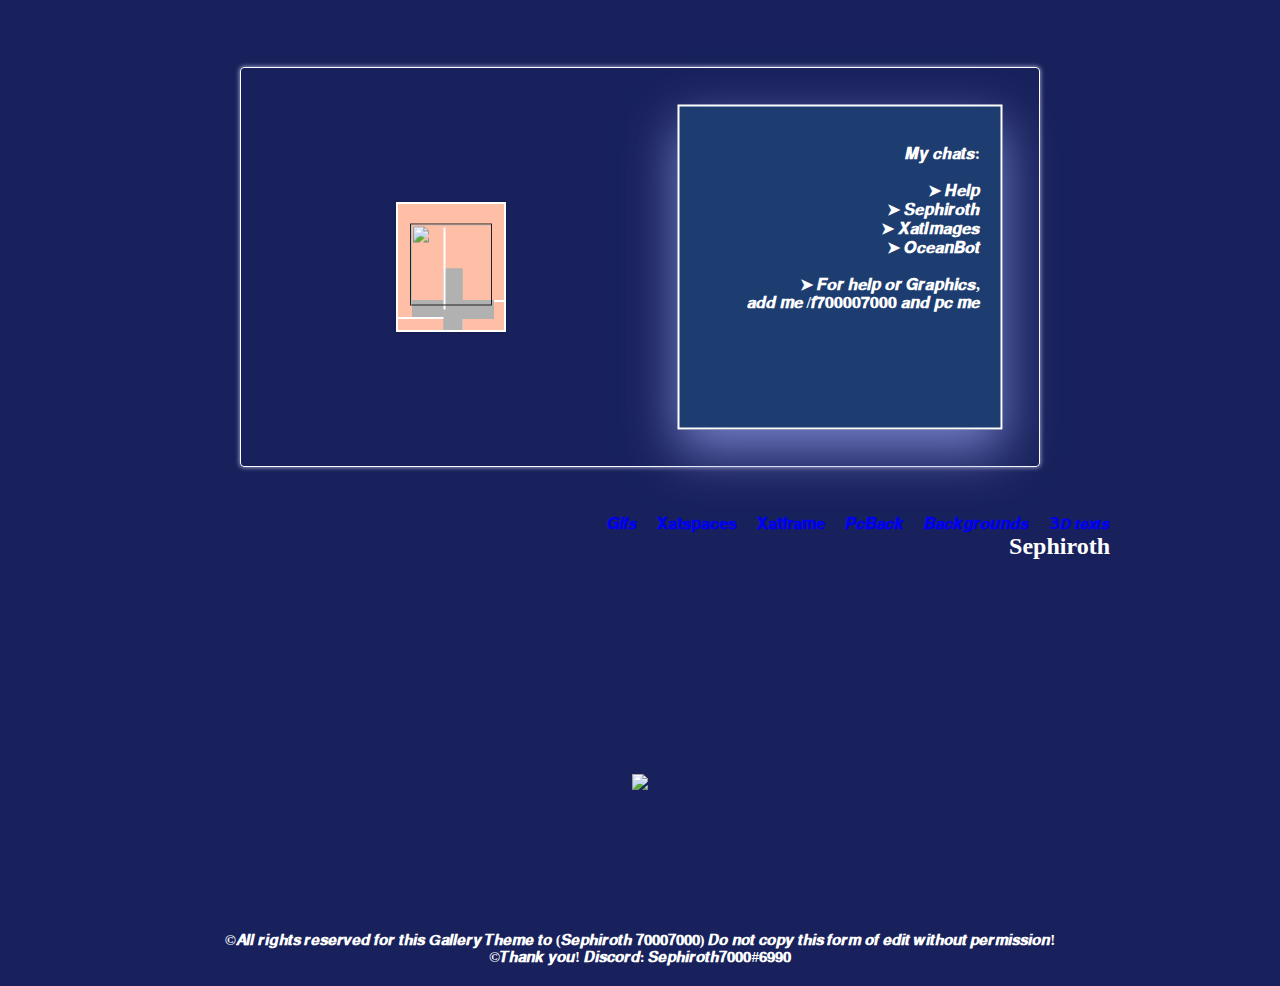
==== index.html @ 0dd86cd3 "Update index.html" ====
<!DOCTYPE html>
<html lang="en" >
<head>
  <meta charset="UTF-8">
  <title>Sephiroth's Gallery</title>

  <style>
		   


body {
	width: 100%;
	height: 100%;
	font: 35px;
	'Oswald',
	sans-serif;
	color: #fff;
	text-align: right;
	font-weight: bold;
	background-size: contain;

	background-color: #18215b;
	background-size: cover;

}

.rolldown-list {
  text-align: left;
  padding: 0;
  margin: 0;
}

.rolldown-list li {
  padding: 1em;
  margin-bottom: .125em;
  display: block;
  list-style: none;
  text-transform: uppercase;
}

.rolldown-list li {
  visibility: hidden;
  animation: rolldown .7s 1;
  transform-origin: 50% 0;
  animation-fill-mode: forwards;
}

.rolldown-list li:nth-child(2n) {
  background-color: #7BEDFA;
}

.rolldown-list li:nth-child(2n+1) {
  background-color: #7BEDFA;
}

#myList {
  position: absolute;
  width: 50%; 
  left: 50%;
  margin-left: -25%;
}

#btnReload {
  float: right;
  color: #333;
  background: #ccc;
  text-transform: uppercase;
  border: none;
  padding: .5em 1em;
}

#btnReload:hover {
  background: #ddd;
}

@keyframes rolldown {
  0% {
    visibility: visible;
    transform: rotateX(180deg) perspective(500px);
  }
  70% {
    visibility: visible;
    transform: rotateX(-20deg);
  }
  100% {
    visibility: visible;
    transform: rotateX(0deg);
  }
}

@import url('https://fonts.googleapis.com/css?family=Roboto');

* {
  box-sizing:border-box;
  margin: 0;
  padding: 0;
}


}

@keyframes jiggle {
  
  0% {
    transform:rotate(0deg) translateY(0px);
  }

  50% {
    transform:rotate(13deg) translateY(5px);
  }
  
  
}

span {
  display: inline-block;
}

h1 {
  display: inline-block;
  text-align: center;
  color: blue;
  letter-spacing: 2px;
  font-weight: bold;
  font-size: 40px;
  border:3px solid blue;
  border-right: none;
  border-left:none;
  transition:0.8s ease;
  &:hover {
    transform:scale(1.5) rotate(-5deg);
  }
  
  & span:nth-child(1) {
     animation:.3s ease-in-out 
      infinite forwards jiggle;
  }
  
  & span:nth-child(2) {
     animation:.3s 0.1s ease-in-out 
      infinite forwards jiggle;
  }
  
  & span:nth-child(3) {
     animation:.3s 0.2s ease-in-out 
      infinite forwards jiggle;
  }
  
  & span:nth-child(4) {
     animation:.3s 0.3s ease-in-out 
      infinite forwards jiggle;
  }
  
  & span:nth-child(5) {
     animation:.5s 0.4s ease-in-out 
      infinite forwards jiggle;
  }
  
  & span:nth-child(6) {
     animation:.3s 0.5s ease-in-out 
      infinite forwards jiggle;
  }
  
  & span:nth-child(7) {
     animation:.3s 0.6s ease-in-out 
      infinite forwards jiggle;
  }
  
  
}
.container {
  min-height: 300px;
  display:grid;
  justify-content:center;
  align-content:center;
  
}



*{
  margin:0;
  padding:0;
}

.container{  padding-top: 20px;
  padding-bottom: 20px;}


.background-img{
  
height: 400px;
  width: 800px;
  background-repeat: no-repeat;
  background-size: cover;
  margin: 5% auto;
  padding:20px;
  border: 1px solid #ffffff;
  border-radius: 4px;
  box-shadow: 0px 0px 5px #bec3e3;
  position: relative;
}

.content h2{ font-size:19px;}

.box{
  position: absolute;
  top: 50%;
  left: 25%;
  transform: translate(-50%, -50%);
  width: 325px;
  height: 325px;
  background: #1071dda6;
  box-sizing: border-box;
  overflow: hidden;
  box-shadow: 0 20px 50px rgb(119 130 202);
  border: 2px solid #ffffff;
  color: white;
  padding: 20px;
}

.box2{
  position: absolute;
  top: 50%;
  left: 75%;
  transform: translate(-50%, -50%);
  width: 325px;
  height: 325px;
  background: #204b7ca6;
  box-sizing: border-box;
  overflow: hidden;
  box-shadow: 0 20px 50px rgb(119 130 202);
  border: 2px solid #ffffff;
  color: white;
  padding: 20px;
}


.box .content2{
  position: absolute;
  top: 50%;
  left: 50%;
  transform: translate(-50%, -50%);
  
  background: #ffffffa6;
  box-sizing: border-box;
  overflow: hidden;
  box-shadow: 0 20px 50px rgb(23, 32, 90);
  border: 2px solid #2a3cad;
  color: white;
  padding: 20px;
}


.box:before{
  content: '';
  position:absolute;
  top:0;
  left:-100%;
  width:100%;
  height:100%;
  background: rgba(255,255,255,0.1);
  transition:0.5s;
  pointer-events: none;
}

.box:hover:before{
  left:-50%;
  transform: skewX(-5deg);
}


.box .content{
  position: absolute;
  top: 50%;
  left: 50%;
  transform: translate(-50%, -50%);
  
  background: #ffffffa6;
  box-sizing: border-box;
  overflow: hidden;
  box-shadow: 0 20px 50px rgb(23, 32, 90);
  border: 2px solid #2a3cad;
  color: white;
  padding: 20px;
}
}

.box span{
  position: absolute;
  top: 0;
  left: 0;
  width: 100%;
  height: 100%;
  display: block;
  box-sizing: border-box;
  
}

.box span:nth-child(1)
{
  transform:rotate(0deg);
}

.box span:nth-child(2)
{
  transform:rotate(90deg);
}

.box span:nth-child(3)
{
  transform:rotate(180deg);
}

.box span:nth-child(4)
{
  transform:rotate(270deg);
}

.box span:before
{
  content: '';
  position: absolute;
  width:100%;
  height: 2px;
  background: #ffffff;
  animation: animate 4s linear infinite;
}

@keyframes animate {
  0% {
  transform:scaleX(0);
  transform-origin: left;
  }
  50%
  {
    transform:scaleX(1);
  transform-origin: left;
  }
  50.1%
  {
    transform:scaleX(1);
  transform-origin: right;
    
  }
  
  100%
  {
    transform:scaleX(0);
  transform-origin: right;
    
  }
  
  
} 



{background:#252525;overflow-x:hidden}*{margin:0;padding:0;box-sizing:border-box}:root{--font-1:Oswald,sans-serif;--font-2:Arimo,sans-serif}:before,:after{content:'';position:absolute}a{display:inline-block;text-decoration:none}span{display:inline-block}#main,.app{position:relative;width:100%;height:auto;font-size:16px;font-family:var(--font-1);color:#FFF;overflow-x:hidden}.app{border-top:solid 30px #252525}.container{width:940px;height:auto;margin:0 auto;position:relative}.header{height:270px;position:relative}.banner{position:absolute;width:100%;height:270px;overflow:hidden;display:flex;align-items:center;justify-content:center}.banner img{width:100%}.btn{position:absolute;width:120px;height:32px;right:30px;top:30px;background:rgba(255,255,255,.3);border-radius:2px;display:flex;flex-direction:column;z-index:100;overflow:hidden}.btn a{width:120px;height:32px;line-height:32px;text-align:center;color:#FFF;text-transform:uppercase;font-family:var(--font-2);font-size:.8rem;transition:all .3s linear}.content{width:940px;height:auto;margin:0 auto;position:relative;display:flex;flex-wrap:wrap;justify-content:space-around;padding-top:30px}.header h1{text-align:center;margin-top:80px;display:inline-block;width:100%;text-shadow:5px 5px 4px rgba(0,0,0,.5)}.txt{width:140px;height:36px;background:#212121;border-radius:3px;text-align:center;line-height:36px;color:D9D9D9;margin-left:calc(50% - 70px)}.bottom{width:100%;height:90px;position:absolute;bottom:0;background:rgba(255,255,255,.3)}.bottom .container{display:flex;}.user{width:110px;height:110px;border-radius:50%;overflow:hidden;box-shadow:0 0 0 5px #d6a41a;position:absolute;left:5px;top:-40px}.user img{width:100%}.navigator{width:800px;height:90px;display:flex;justify-content:space-between;margin-left:140px;padding-top:10px}.btn-nav{position:relative;height:60px;color:#FFF}.btn-nav:after{width:100%;height:2px;background:#d6a41a;left:0;bottom:0}.btn-nav span{font-size:.9rem}.btn-nav p{font-size:.8rem;color:#D9D9D9}.box{width:110px;height:130px;background:#ff4500;box-shadow:0 0 2px 1px rgba(0,0,0,.1);padding:14px;margin-bottom:20px;position:relative}.box img{width:82px;height:82px;border:solid 1px #212121;margin:0}.box span{width:82px;height:19px;background:#212121;text-align:center;line-height:19px;text-transform:uppercase;font-size:.7rem;position:absolute;top:96px;left:14px}.footer{width:100%;height:30px;background:#212121;line-height:40px;height:40px;text-align:center;font-size:.7rem;margin-top:40px}.video{width:265px;height:185px;background:#111;position:absolute;bottom:50px;right:10px;box-shadow:-5px 5px rgba(0,0,0,.1);transition:all .5s ease-out;transform:translateX(300px)}.video span{width:100%;height:35px;line-height:35px;text-align:center;font-size:.75rem;color:#d6a41a;background:#212121}.videoBox{width:265px;height:150px;background:#222}#-sp_1:target .btn a:nth-child(1){margin-top:-32px}#-sp_1:target .video{transform:translateX(0);  

}
@import url('https://fonts.googleapis.com/css2?family=Poppins:wght@300;500;700&display=swap');
* {box-sizing: border-box;}

nav,.navbar{height:100%;width:100%;float:left;padding:20px;background:#f5ec9a;color:lightyellow;font-family:'Poppins',sans-serif;}
.navbar .nav-container{width:100%;max-width: 1170px;margin: 0 auto;}
.navbar .nav-header{float:left;padding:10px 0}
.navbar .logo{width:100%;max-width:140px}
.navbar .logo a{font-weight:700;text-decoration:none;color:blue;font-size:30px}
.navbar .logo img{max-width:100%}
.navbar .nav-links{margin:0;float:right}
.navbar .nav-links .nav-item{position:relative;list-style:none;float:left}
.navbar .nav-links .nav-item .nav-link{padding:10px 15px;text-transform:uppercase;display:block;text-decoration:none;color: blue;}
.navbar .menu-show,.menu-hide{transition:.4s;font-size:30px;cursor:pointer;display:none}
.navbar .menu-show{margin:0;float:right}
.navbar .nav-link:hover,.menu-show:hover,.menu-hide:hover{color:gray}
.navbar #menu-toggle{position:absolute;visibility:hidden;z-index:-1}
@media (min-width: 768px){
    .navbar .has-dropdown ul  {position: absolute;left: inherit;top: 100%;width: 270px;padding: 0;border: unset;z-index: 100;opacity: 0;visibility: hidden;background-color: #fff;-moz-transform: translateY(30px);-webkit-transform: translateY(30px);-ms-transform: translateY(30px);-o-transform: translateY(30px);transform: translateY(30px);-webkit-box-shadow: 2px 2px 5px 1px rgba(0,0,0,.05), -2px 0 5px 1px rgba(0,0,0,.05);-ms-box-shadow: 2px 2px 5px 1px rgba(0,0,0,.05),-2px 0 5px 1px rgba(0,0,0,.05);-o-box-shadow: 2px 2px 5px 1px rgba(0,0,0,.05),-2px 0 5px 1px rgba(0,0,0,.05);-moz-box-shadow: 2px 2px 5px 1px rgba(0,0,0,.05),-2px 0 5px 1px rgba(0,0,0,.05);box-shadow: 2px 2px 5px 1px rgba(0,0,0,.05), -2px 0 5px 1px rgba(0,0,0,.05);-webkit-transform-origin: top;-ms-transform-origin: top;transform-origin: top;-webkit-transition: all 500ms ease;-moz-transition: all 500ms ease;-ms-transition: all 500ms ease;-o-transition: all 500ms ease;transition: all 500ms ease;}
    .navbar .has-dropdown:hover ul {visibility:visible;opacity:1;-moz-transform:translateY(0);-webkit-transform:translateY(0);-ms-transform:translateY(0);-o-transform:translateY(0);transform:translateY(0);transition:all 500ms ease;-moz-transition:all 500ms ease;-webkit-transition:all 500ms ease;-ms-transition:all 500ms ease;-o-transition:all 500ms ease;display:block!important}
    .navbar .has-dropdown ul li {width: 100%;position: relative;display: block;line-height: 24px;font-weight: 500;font-size: 15px;text-transform: capitalize;color: #222;border-bottom: 1px solid rgba(34,34,34,.1);text-align: left;transition: all 500ms ease;-moz-transition: all 500ms ease;-webkit-transition: all 500ms ease;-ms-transition: all 500ms ease;-o-transition: all 500ms ease;}
    .navbar .has-dropdown ul li a {position: relative;display: block;padding: 15px 30px!important;line-height: 24px;font-weight: 500;font-size: 13px;text-transform: capitalize;color: #6e0009!important;border-bottom: 1px solid rgba(34,34,34,.1);text-align: left;transition: all 500ms ease;-moz-transition: all 500ms ease;-webkit-transition: all 500ms ease;-ms-transition: all 500ms ease;-o-transition: all 500ms ease;}
    .navbar .has-dropdown ul li a:hover{background:#61afef;color: #fff!important;}
}
@media (max-width:767px) {
    .navbar .menu-show,.menu-hide{display:block;}
    .navbar .nav-links{position:fixed;width:100%;height:100vh;top: 0;left:-100%;padding:50px 0;transition:1s;background:#61afef}
    .navbar .nav-links .nav-item{width:100%}
    .navbar .nav-links .nav-item .nav-link{padding:15px;text-align: center;}
    .navbar .menu-hide{position:absolute;top:15px;right:20px}
    .navbar #menu-toggle:checked ~ .nav .nav-links{left:0}
    .navbar .has-dropdown ul{display:none}
    .navbar .dropdown-menu{margin:0;padding:0;border:1px solid #0000001c;flex-direction: column;}
    .navbar .dropdown-menu li:not(:last-child){border-bottom: 1px solid #0000001c;}
    .navbar .nav-links .has-dropdown .dropdown-menu .nav-link{font-size: 13px}
}   



 @import url('https://fonts.googleapis.com/css2?family=Raleway:wght@400;700&display=swap');
*{
    margin: 0;
    padding: 0;
    box-sizing: border-box;
}
.container-fluid{
     font-weight: bold;
    font-size: 40px;
      display: flex;
    justify-content: center;
    align-items: center;
    height: 100vh;

    font-family: 'Raleway', sans-serif;
    font-weight: bold;
    z-index: 1300;



	
a{
    position: relative;
    display: inline-block;
    padding: 25px 30px;
    margin: 40px 0;
    color: white;
    font-size: 25px;
    text-decoration: none;
    text-transform: uppercase;
    transition: 0.5s;
    letter-spacing: 4px;
    overflow: hidden;
    margin-right: 50px;
   
}
a:hover{
    background: #98d9f5;
    color: blue;
    box-shadow: 0 0 5px #98d9f5,
                0 0 25px #98d9f5,
                0 0 50px #98d9f5,
                0 0 200px #98d9f5;
     -webkit-box-reflect:below 1px linear-gradient(transparent, #ffffff);

}

a span{
    position: absolute;
    display: block;
}
a span:nth-child(1){
    top: 0;
    left: 0;
    width: 100%;
    height: 2px;
    background: linear-gradient(90deg,transparent,#ffffff);
    animation: animate1 1s linear infinite;
}
@keyframes animate1{
    0%{
        left: -100%;
    }
    50%,100%{
        left: 100%;
    }
}
a span:nth-child(2){
    top: -100%;
    right: 0;
    width: 2px;
    height: 100%;
    background: linear-gradient(180deg,transparent,#ffffff);
    animation: animate2 1s linear infinite;
    animation-delay: 0.25s;
}
@keyframes animate2{
    0%{
        top: -100%;
    }
    50%,100%{
        top: 100%;
    }
}
a span:nth-child(3){
    bottom: 0;
    right: 0;
    width: 100%;
    height: 2px;
    background: linear-gradient(270deg,transparent,#ffffff);
    animation: animate3 1s linear infinite;
    animation-delay: 0.50s;
}
@keyframes animate3{
    0%{
        right: -100%;
    }
    50%,100%{
        right: 100%;
    }
}


a span:nth-child(4){
    bottom: -100%;
    left: 0;
    width: 2px;
    height: 100%;
    background: linear-gradient(360deg,transparent,#ffff);
    animation: animate4 1s linear infinite;
    animation-delay: 0.75s;
}
@keyframes animate4{
    0%{
        bottom: -100%;
    }
    50%,100%{
        bottom: 100%;
    }
}

	
{background:#252525;overflow-x:hidden}*{margin:0;padding:0;box-sizing:border-box}:root{--font-1:Oswald,sans-serif;--font-2:Arimo,sans-serif}:before,:after{content:'';position:absolute}a{display:inline-block;text-decoration:none}span{display:inline-block}#main,.app{position:relative;width:100%;height:auto;font-size:16px;font-family:var(--font-1);color:#FFF;overflow-x:hidden}.app{border-top:solid 30px #252525}.container{width:940px;height:auto;margin:0 auto;position:relative}.header{height:270px;position:relative}.banner{position:absolute;width:100%;height:270px;overflow:hidden;display:flex;align-items:center;justify-content:center}.banner img{width:100%}.btn{position:absolute;width:120px;height:32px;right:30px;top:30px;background:rgba(255,255,255,.3);border-radius:2px;display:flex;flex-direction:column;z-index:100;overflow:hidden}.btn a{width:120px;height:32px;line-height:32px;text-align:center;color:#FFF;text-transform:uppercase;font-family:var(--font-2);font-size:.8rem;transition:all .3s linear}.content{width:940px;height:auto;margin:0 auto;position:relative;display:flex;flex-wrap:wrap;justify-content:space-around;padding-top:30px}.header h1{text-align:center;margin-top:80px;display:inline-block;width:100%;text-shadow:5px 5px 4px rgba(0,0,0,.5)}.txt{width:140px;height:36px;background:#212121;border-radius:3px;text-align:center;line-height:36px;color:D9D9D9;margin-left:calc(50% - 70px)}.bottom{width:100%;height:90px;position:absolute;bottom:0;background:rgba(255,255,255,.3)}.bottom .container{display:flex;}.user{width:110px;height:110px;border-radius:50%;overflow:hidden;box-shadow:0 0 0 5px #d6a41a;position:absolute;left:5px;top:-40px}.user img{width:100%}.navigator{width:800px;height:90px;display:flex;justify-content:space-between;margin-left:140px;padding-top:10px}.btn-nav{position:relative;height:60px;color:#FFF}.btn-nav:after{width:100%;height:2px;background:#d6a41a;left:0;bottom:0}.btn-nav span{font-size:.9rem}.btn-nav p{font-size:.8rem;color:#D9D9D9}.box{width:110px;height:130px;background:#ff4500;box-shadow:0 0 2px 1px rgba(0,0,0,.1);padding:14px;margin-bottom:20px;position:relative}.box img{width:82px;height:82px;border:solid 1px #212121;margin:0}.box span{width:82px;height:19px;background:#212121;text-align:center;line-height:19px;text-transform:uppercase;font-size:.7rem;position:absolute;top:96px;left:14px}.footer{width:100%;height:30px;background:#212121;line-height:40px;height:40px;text-align:center;font-size:.7rem;margin-top:40px}.video{width:265px;height:185px;background:#111;position:absolute;bottom:50px;right:10px;box-shadow:-5px 5px rgba(0,0,0,.1);transition:all .5s ease-out;transform:translateX(300px)}.video span{width:100%;height:35px;line-height:35px;text-align:center;font-size:.75rem;color:#d6a41a;background:#212121}.videoBox{width:265px;height:150px;background:#222}#-sp_1:target .btn a:nth-child(1){margin-top:-32px}#-sp_1:target .video{transform:translateX(0);  

.circle {
      width: 100%;
      border-radius: 50%;
      text-align: center;
      font-size: 12px;
      padding: 50% 0;
      line-height: 0;
      position: relative;
      background: #38a9e4;
      color: white;
      font-family: Helvetica, Arial Black, sans;
    }
}
@import url('https://fonts.googleapis.com/css2?family=Poppins:wght@300;500;700&display=swap');
* {box-sizing: border-box;}
body {margin:0;}
nav,.navbar{height:100%;width:100%;float:left;padding:20px;background:#62c8fc;color:blue;font-family:'Poppins',sans-serif;}
.navbar .nav-container{width:100%;max-width: 1170px;margin: 0 auto;}
.navbar .nav-header{float:left;padding:10px 0}
.navbar .logo{width:100%;max-width:140px}
.navbar .logo a{font-weight:700;text-decoration:none;color:#fff;font-size:19px}
.navbar .logo img{max-width:100%}
.navbar .nav-links{margin:0;float:right}
.navbar .nav-links .nav-item{position:relative;list-style:none;float:left}
.navbar .nav-links .nav-item .nav-link{padding:10px 15px;text-transform:uppercase;display:block;text-decoration:none;color: #fff;}
.navbar .menu-show,.menu-hide{transition:.4s;font-size:30px;cursor:pointer;display:none}
.navbar .menu-show{margin:0;float:right}
.navbar .nav-link:hover,.menu-show:hover,.menu-hide:hover{color:gray}
.navbar #menu-toggle{position:absolute;visibility:hidden;z-index:-1}
@media (min-width: 768px){
    .navbar .has-dropdown ul  {position: absolute;left: inherit;top: 100%;width: 270px;padding: 0;border: unset;z-index: 100;opacity: 0;visibility: hidden;background-color: #fff;-moz-transform: translateY(30px);-webkit-transform: translateY(30px);-ms-transform: translateY(30px);-o-transform: translateY(30px);transform: translateY(30px);-webkit-box-shadow: 2px 2px 5px 1px rgba(0,0,0,.05), -2px 0 5px 1px rgba(0,0,0,.05);-ms-box-shadow: 2px 2px 5px 1px rgba(0,0,0,.05),-2px 0 5px 1px rgba(0,0,0,.05);-o-box-shadow: 2px 2px 5px 1px rgba(0,0,0,.05),-2px 0 5px 1px rgba(0,0,0,.05);-moz-box-shadow: 2px 2px 5px 1px rgba(0,0,0,.05),-2px 0 5px 1px rgba(0,0,0,.05);box-shadow: 2px 2px 5px 1px rgba(0,0,0,.05), -2px 0 5px 1px rgba(0,0,0,.05);-webkit-transform-origin: top;-ms-transform-origin: top;transform-origin: top;-webkit-transition: all 500ms ease;-moz-transition: all 500ms ease;-ms-transition: all 500ms ease;-o-transition: all 500ms ease;transition: all 500ms ease;}
    .navbar .has-dropdown:hover ul {visibility:visible;opacity:1;-moz-transform:translateY(0);-webkit-transform:translateY(0);-ms-transform:translateY(0);-o-transform:translateY(0);transform:translateY(0);transition:all 500ms ease;-moz-transition:all 500ms ease;-webkit-transition:all 500ms ease;-ms-transition:all 500ms ease;-o-transition:all 500ms ease;display:block!important}
    .navbar .has-dropdown ul li {width: 100%;position: relative;display: block;line-height: 24px;font-weight: 500;font-size: 15px;text-transform: capitalize;color: #222;border-bottom: 1px solid rgba(34,34,34,.1);text-align: left;transition: all 500ms ease;-moz-transition: all 500ms ease;-webkit-transition: all 500ms ease;-ms-transition: all 500ms ease;-o-transition: all 500ms ease;}
    .navbar .has-dropdown ul li a {position: relative;display: block;padding: 15px 30px!important;line-height: 24px;font-weight: 500;font-size: 13px;text-transform: capitalize;color: #6e0009!important;border-bottom: 1px solid rgba(34,34,34,.1);text-align: left;transition: all 500ms ease;-moz-transition: all 500ms ease;-webkit-transition: all 500ms ease;-ms-transition: all 500ms ease;-o-transition: all 500ms ease;}
    .navbar .has-dropdown ul li a:hover{background:#61afef;color: #fff!important;}
}
@media (max-width:767px) {
    .navbar .menu-show,.menu-hide{display:block;}
    .navbar .nav-links{position:fixed;width:100%;height:100vh;top: 0;left:-100%;padding:50px 0;transition:1s;background:#61afef}
    .navbar .nav-links .nav-item{width:100%}
    .navbar .nav-links .nav-item .nav-link{padding:15px;text-align: center;}
    .navbar .menu-hide{position:absolute;top:15px;right:20px}
    .navbar #menu-toggle:checked ~ .nav .nav-links{left:0}
    .navbar .has-dropdown ul{display:none}
    .navbar .dropdown-menu{margin:0;padding:0;border:1px solid #0000001c;flex-direction: column;}
    .navbar .dropdown-menu li:not(:last-child){border-bottom: 1px solid #0000001c;}
    .navbar .nav-links .has-dropdown .dropdown-menu .nav-link{font-size: 13px}
}   



	
	@import url(https://fonts.googleapis.com/css?family=Mr+Dafoe);
@import url(https://fonts.googleapis.com/css?family=Titillium+Web:900);
@import url(https://fonts.googleapis.com/css?family=Righteous);
@import url(https://fonts.googleapis.com/css?family=Candal);

@import url(https://fonts.googleapis.com/css?family=Permanent+Marker);

@import url(https://fonts.googleapis.com/css?family=Monoton);


body { 
  background: #1071dda6;
  background-size: cover;
  background-repeat: no-repeat; 
  color: #fff; 
  position: relative;
  margin:0 auto;
}

.chrome {
  position: relative;
  text-align: center; 
  background-image: -webkit-linear-gradient(#378DBC 0%, #B6E8F1 46%, #ffffff 50%, #32120E 54%, #FFC488 58%, #582C11 90%, #EC9B4E 100%);
  -webkit-background-clip: text;
  -webkit-text-fill-color: transparent;
  -webkit-text-stroke: 4px #f5f5f5;
  font-size: 130px;
  font-family: 'Titillium Web', sans-serif;
  font-style: italic;
  margin: 0;
  line-height: 1;
}



.chrome:before {
  content: 'Sephiroth';
  position: absolute;
 center: 0;
  top: 0;
  z-index: 10;
  background-image: -webkit-linear-gradient(-40deg, transparent 0%, transparent 40%, #fff 50%, transparent 60%, transparent 100%);
  background-position:-680px 0;
  -webkit-background-clip: text;
  -webkit-text-stroke: 0;
  padding-right: 300px;
  -webkit-animation-name: chrome_effect;
  -webkit-animation-duration: 6s;
  -webkit-animation-delay: 2s;
  -webkit-animation-timing-function: linear;
  -webkit-animation-iteration-count: infinite;
}

.dreams {
  position: absolute;
  margin: 0px;
  font-family: 'Mr Dafoe', cursive;
  font-size: 160px;
  color: #F975F7 ;
  transform:rotate(-15deg);
  -ms-transform:rotate(-15deg); /* IE 9 */
  -webkit-transform:rotate(-15deg); /* Safari and Chrome */
  margin-left: 400px;
  margin-top: -120px;
  -webkit-text-stroke: 1px #f008b7;
  -webkit-filter: drop-shadow(2px 2px 20px #f008b7);
  z-index: 20;
}

.windows .dreams {
  -webkit-text-stroke: 4px #f008b7;
}

.vectro {
  position: relative;
  -webkit-text-fill-color: transparent;
  -webkit-text-stroke: 0.1px #f1f1f1;
  font-family: 'Righteous', cursive;
  font-size: 160px;
  margin: 150px 0 50px 0;
}

.vectro:after {
  content: '';
  position: absolute;
  left: 0;
  top: 0;
  width: 100%;
  height: 100%;
  /*-webkit-animation:vectro_effect 0.067s infinite;*/
  background: repeating-linear-gradient(0deg, rgba(255,255,255,0.05) 0px, rgba(255,255,255,0.05) 1px, rgba(255,255,255,0) 1px, rgba(255,255,255,0) 2px);
}



.windows .vectro {
  -webkit-text-stroke: 4px #f1f1f1;
}

.vectro-body {
  -webkit-background-clip: text;
  background-image: -webkit-linear-gradient(#C3BFB4 0%, #FDFCFA 50%, #E8E7E5 51%, #757172 52%, #E8E9DB 100%);
  -webkit-filter: drop-shadow(2px 2px 15px #3F59F4);
}

.vectro-red {
  color: #F10C20;
  -webkit-text-fill-color: #F10C20;
  -webkit-text-stroke: 0;
  -webkit-filter: drop-shadow(2px 2px 15px #F10C20);
  font-style: italic;
  padding-right: 20px;
}

.windows .vectro-red {
  padding-right: 30px;
}

.vectro-green {
  color: #e8fa20;
  -webkit-text-fill-color: #ffed29;
  -webkit-filter: drop-shadow(2px 2px 15px #ffed29);
  -webkit-text-stroke: 0;
  font-style: italic;
  padding-right: 20px;
  margin-left: -20px;
}

.windows .vectro-green {
  padding-right: 30px;
  margin-left: -30px;
}

.vectro-blue {
  color: #3F59F4;
  -webkit-text-fill-color: #3F59F4;
  -webkit-filter: drop-shadow(2px 2px 15px #3F59F4);
  -webkit-text-stroke: 0;
  font-style: italic;
  padding-right: 20px;
  margin-left: -20px;
}

.windows .vectro-blue {
  padding-right: 30px;
  margin-left: -30px;
}

.street-machine {
  position: relative;
}

.street {
  position: relative;
  font-family: 'Candal', sans-serif;
  font-size: 180px;
  font-style: italic;
  -webkit-text-stroke: 0.1px #ed2121;
  color: #fff;
  text-shadow: -10px 10px 0px #ed2121;
  margin: 0;
}

.windows .street {
  -webkit-text-stroke: 4px #ed2121;
}

.street:before {
  content: '';
  position: absolute;
  height: 4px;
  width: 665px;
  top: 83px;
  left: 48px;
  background: #ed2121;
  box-shadow: -8px 13px #ed2121;
}

.windows .street:before {
  left: 55px;
  width: 659px;
}

.street:after {
  content: '';
  position: absolute;
  height: 4px;
  width: 639px;
  top: 109px;
  left: 36px;
  background: #ed2121;
  box-shadow: -4px 13px #ed2121;
}

.machine {
  position: absolute;
  left: 50px;
  top: 350px;
  font-family: 'Mr Dafoe', cursive;
  font-size: 130px;
  transform:rotate(-15deg);
  -ms-transform:rotate(-15deg); /* IE 9 */
  -webkit-transform:rotate(-15deg); /* Safari and Chrome */
  color: #ed2121;
  margin: 0;
  margin-top: -160px;
  padding-left: 430px;
  text-shadow: 1px 2px 0px #F9D2D2;
}

.windows .machine {
  margin-top: -200px;
}

.victory {
  position: relative;
  font-family: 'Permanent Marker', cursive;
  font-variant:small-caps;
  font-size: 180px;
  -webkit-transform: skew(-15deg,-15deg);
  padding-left: 80px;
  background-image: -webkit-linear-gradient(#FF0FF8 0%,  #F9F9F7 100%);
  -webkit-background-clip: text;
  -webkit-text-fill-color: transparent;
  margin: 0;
  -webkit-filter: drop-shadow(2px 2px 20px #f008b7);
}

.victory:before {
  content: '-';
  position: absolute;
  bottom: -98px;
  left: 254px;
  background-image: -webkit-linear-gradient(#F3C8F3 0%, #F3C8F3 100%);
  -webkit-background-clip: text;
  text-shadow: 70px -7px #F3C8F3;
}

.victory:after {
  content: '-';
  position: absolute;
  bottom: -85px;
  left: 395px;
  background-image: -webkit-linear-gradient(#F3C8F3 0%, #F3C8F3 100%);
  -webkit-background-clip: text;
  text-shadow: 70px -5px #F3C8F3;
}

.victory-v {
  position: relative;
  background-image: -webkit-linear-gradient(#FF0FF8 0%,  #F9F9F7 100%);
  -webkit-background-clip: text;
  padding-right: 18px;
  margin-right: -18px;
}

.victory-v:before {
  content: '-';
  position: absolute;
  top: -71px;
  left: -71px;
  background-image: -webkit-linear-gradient(#FF0FF8 0%,  #FC96FC 100%);
  -webkit-background-clip: text;
}

.victory-v:after {
  content: '-';
  position: absolute;
  top: -72px;
  left: 103px;
  background-image: -webkit-linear-gradient(#FF0FF8 0%,  #FC96FC 100%);
  -webkit-background-clip: text;
}

.future-cop {
  position: relative;
  margin-top: 500px;
}

.future {
  position: absolute;
  left: 0;
  top: -310px;
  font-family: 'Mr Dafoe', cursive;
  font-size: 200px;
  margin-top: 160px;
  margin-bottom: 0;
  color: #EB219B;
  -webkit-text-fill-color: rgba(253, 90, 250, 1);
  text-shadow: -2px -2px 0 #FFBAF2;
  -webkit-filter: drop-shadow(3px 3px 1px #441F62);
  -webkit-transform: skew(-5deg,-5deg);
  font-weight: normal;
  z-index: 2;
  margin-left: 60px;
  padding-left: 50px;
  padding-right: 70px;
}

.cop {
  position: relative;
  font-family: 'Monoton', cursive;
  font-size: 200px;
  line-height: 1;
  margin: 0;
  margin-top: -95px; 
  padding-left: 80px;
  /* font-weight: normal; */
  background-image: -webkit-linear-gradient(#022486 0%, #0AD0FD 30%, #BDFCFC 40%, #D8FFFF 44%, #00081C 44%, #00081C 50%, #074A67 52%, #1CD8FE 60%, #7FEDFE 62%, #96F5FC 70%, #0FD8FA 73%, #0BD2FD 88%, #AFFDFF 100%); 
  -webkit-background-clip: text;
  -webkit-text-fill-color: transparent;
  -webkit-text-stroke: 1px #fff;
}

.mac .cop {
  font-weight: 400;
}

.cop:before {
  position: absolute;
  content: '';
  left: 51px;
  top: 74px;
  width: 80px;
  height: 3px;
  background-image: -webkit-radial-gradient(#fff 0%, transparent 85%);
  z-index: 4;
  -webkit-animation-name: cop_before_effect;
  -webkit-animation-duration: 5s;
  -webkit-animation-delay: 2s;
  -webkit-animation-timing-function: linear;
  -webkit-animation-iteration-count: infinite;
}

.cop:after {
  position: absolute;
  content: '';
  left: 90px;
  top: 32px;
  width: 3px;
  height: 80px;
  background-image: -webkit-radial-gradient(#fff 0%, transparent 85%);
  z-index: 4;
  -webkit-animation-name: cop_after_effect;
  -webkit-animation-duration: 5s;
  -webkit-animation-delay: 2s;
  -webkit-animation-timing-function: linear;
  -webkit-animation-iteration-count: infinite;
}

@-webkit-keyframes chrome_effect {
  0% {background-position:-680px 0;}
  10% {background-position:420px 0;}
  100% {background-position:420px 0;}
}

@-webkit-keyframes cop_before_effect {
  0% {
    left: 51px;
    top: 74px;
    opacity: 0;}
  
  15% {
    left: 51px;
    top: 74px;
    opacity: 1;}
  
  30% {
    left: 51px;
    top: 74px;
    opacity: 0;}
  
  35% {
    left: 370px;
    top: 45px;
    opacity: 0;}
   
  50% {
    left: 370px;
    top: 45px;
    opacity: 1;}
  
  65% {
    left: 370px;
    top: 45px;
    opacity: 0;}
  
  70% {
    left: 564px;
    top: 74px;
    opacity: 0;}
   
  85% {
    left: 564px;
    top: 74px;
    opacity: 1;}
  
  100% {
    left: 564px;
    top: 74px;
    opacity: 0;}
}

@-webkit-keyframes cop_after_effect {
  0% {
    left: 90px;
    top: 32px;
    opacity: 0;}
  
  15% {
    left: 90px;
    top: 32px;
    opacity: 1;}
  
  30% {
    left: 90px;
    top: 32px;
    opacity: 0;}
  
  35% {
    left: 413px;
    top: 11px;
    opacity: 0;}
   
  50% {
    left: 413px;
    top: 11px;
    opacity: 1;}
  
  65% {
    left: 413px;
    top: 11px;
    opacity: 0;}
  
  70% {
    left: 603px;
    top: 32px;
    opacity: 0;}
   
  85% {
    left: 603px;
    top: 32px;
    opacity: 1;}
  
  100% {
    left: 603px;
    top: 32px;
    opacity: 0;}
}

	  
	  
	  
</style>
	
	
	
	
	<script> 

 // Used jquery v3.5.1 and font-awesome v4.7.0
$(document).ready(function() {
    $('.nav .dropdown-menu').prev('a').on('click', function(e) {
      e.preventDefault();
      $(this).parent().find('.dropdown-menu').slideToggle();
    });
});





if ( navigator.platform.indexOf('Win') != -1 ) {
  window.document.getElementById("wrapper").setAttribute("class", "windows");
} else if ( navigator.platform.indexOf('Mac') != -1 ) {
  window.document.getElementById("wrapper").setAttribute("class", "mac");
}






// Increments the delay on each item.
$('.rolldown-list li').each(function () {
  var delay = ($(this).index() / 4) + 's';
  $(this).css({
    webkitAnimationDelay: delay,
    mozAnimationDelay: delay,
    animationDelay: delay
  });
});

$('#btnReload').click(function () {
  $('#myList').removeClass('rolldown-list');
  setTimeout(function () {
    $('#myList').addClass('rolldown-list');
  }, 1);
});
	
</script> 
	
	
	
  
</head>
 

<body>



<div class="container">
	

  
 <div class="background-img">
      <div class="box">
        <span></span>
        <span></span>
        <span></span>
        <span></span>
        <div class="content">
        
          <p><img src="https://xatimg.com/image/Z0IEkxjwTavk.gif" width="300" height="300"</p>
	      </div>
        
      </div>
	 
<div class="box2">
        <span></span>
        <span></span>
        <span></span>
        <span></span>
        <div class="content2">
        
          <p>𝑴𝒚 𝒄𝒉𝒂𝒕𝒔: </p>
		</br>
          <p>   ➤ 𝑯𝒆𝒍𝒑  </p>
	  <p>   ➤ 𝑺𝒆𝒑𝒉𝒊𝒓𝒐𝒕𝒉  </p>
          <p>  ➤ 𝑿𝒂𝒕𝑰𝒎𝒂𝒈𝒆𝒔  </p>
	 <p>  ➤ 𝑶𝒄𝒆𝒂𝒏𝑩𝒐𝒕  </p>

	</br>
	<p>➤ 𝑭𝒐𝒓 𝒉𝒆𝒍𝒑 𝒐𝒓 𝑮𝒓𝒂𝒑𝒉𝒊𝒄𝒔,</p>
		<p>𝒂𝒅𝒅 𝒎𝒆 /𝒇𝟕𝟎𝟎𝟎𝟎𝟕𝟎𝟎𝟎  𝒂𝒏𝒅 𝒑𝒄 𝒎𝒆</p>
	
	      </div>
        
      </div>	
  
  </div>
	


<div> 
	
	
	<a target="_blank" href="indexgifs.html"> 
        <span></span> 
        <span></span>
        <span></span>
        <span></span>
         𝑮𝒊𝒇𝒔  
    </a>
    <a target="_blank" href="indexspace.html">
        <span></span>
        <span></span>
        <span></span>
        <span></span>
       𝐗𝐚𝐭𝐬𝐩𝐚𝐜𝐞𝐬
    </a>
	 <a target="_blank" href="indexframes.html">
        <span></span>
        <span></span>
        <span></span>
        <span></span>
       𝐗𝐚𝐭𝐟𝐫𝐚𝐦𝐞
    </a>
	
    <a target="_blank" href="https://flic.kr/s/aHBqjzxT7k">
        <span></span>
        <span></span>
        <span></span>
        <span></span>
        𝑷𝒄𝑩𝒂𝒄𝒌
    </a>
    <a target="_blank" href="https://flic.kr/s/aHBqjzxTnK">
        <span></span>
        <span></span>
        <span></span>
        <span></span>
       𝑩𝒂𝒄𝒌𝒈𝒓𝒐𝒖𝒏𝒅𝒔
    </a>
    <a target="_blank" href="https://flic.kr/s/aHBqjzACSc">
        <span></span>
        <span></span>
        <span></span>
        <span></span>
       𝟯𝘿 𝙩𝙚𝙭𝙩𝙨 
    </a>
   
  </div>
	
<div id="wrapper">
 
	
  <h2 class="chrome"><span class="vectro-body">Sephiroth</span></h2>
  

	
<br>	
<br>
	<br>
	<br>
	<div class="container">    
   
		
	<img src="https://xatimg.com/image/sOYAiwCxvWPf.png"  class="center">	
	      </div> 	
	
<h2 style="text-align:center; font-size:15px; color: white;">©𝑨𝒍𝒍 𝒓𝒊𝒈𝒉𝒕𝒔 𝒓𝒆𝒔𝒆𝒓𝒗𝒆𝒅 𝒇𝒐𝒓 𝒕𝒉𝒊𝒔 𝑮𝒂𝒍𝒍𝒆𝒓𝒚 𝑻𝒉𝒆𝒎𝒆 𝒕𝒐  (𝑺𝒆𝒑𝒉𝒊𝒓𝒐𝒕𝒉 𝟕𝟎𝟎𝟎𝟕𝟎𝟎𝟎) 
	𝑫𝒐 𝒏𝒐𝒕 𝒄𝒐𝒑𝒚 𝒕𝒉𝒊𝒔 𝒇𝒐𝒓𝒎 𝒐𝒇 𝒆𝒅𝒊𝒕  𝒘𝒊𝒕𝒉𝒐𝒖𝒕 𝒑𝒆𝒓𝒎𝒊𝒔𝒔𝒊𝒐𝒏!</h2>

<h2 style="text-align:center; font-size:15px; color: white;">©𝑻𝒉𝒂𝒏𝒌 𝒚𝒐𝒖! 𝑫𝒊𝒔𝒄𝒐𝒓𝒅: 𝑺𝒆𝒑𝒉𝒊𝒓𝒐𝒕𝒉𝟕𝟎𝟎𝟎#𝟔𝟗𝟗𝟎 </h2>
	
	
  </div>
</div>
       
</div> 
 
	
	

	<!-- Copyright (c) For editing, Sephiroth (70007000) -->
<!-- Copyright (c) name letters  https://codepen.io/boldfacedesign/pen/DpXjzY -->
<!-- Copyright (c) square box animation https://codepen.io/uiswarup/pen/RBByzW -->
	
	
	
	
	
  
 <body>
</html>
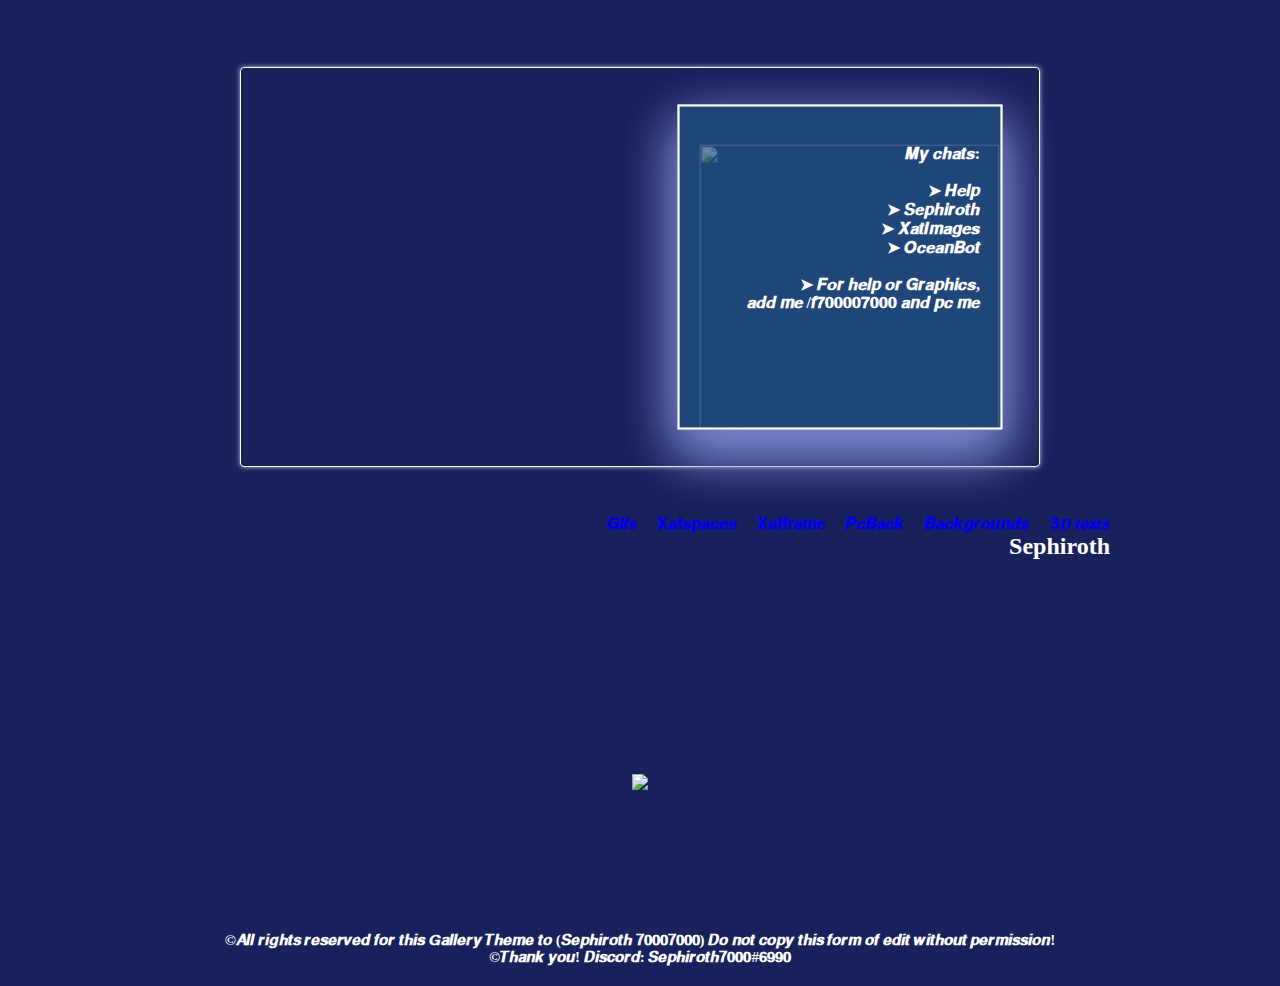
==== commit 7268c3f6: "Update index.html" ====
--- a/index.html
+++ b/index.html
@@ -4,11 +4,10 @@
   <meta charset="UTF-8">
   <title>Sephiroth's Gallery</title>
 
-  <style>
-		   
-
-
-body {
+  
+	<style>
+		
+		body {
 	width: 100%;
 	height: 100%;
 	font: 35px;
@@ -17,1017 +16,1671 @@
 	color: #fff;
 	text-align: right;
 	font-weight: bold;
-	background-size: contain;
-
 	background-color: #18215b;
 	background-size: cover;
 
 }
 
 .rolldown-list {
-  text-align: left;
-  padding: 0;
-  margin: 0;
+	text-align: left;
+	padding: 0;
+	margin: 0;
 }
 
 .rolldown-list li {
-  padding: 1em;
-  margin-bottom: .125em;
-  display: block;
-  list-style: none;
-  text-transform: uppercase;
+	padding: 1em;
+	margin-bottom: .125em;
+	display: block;
+	list-style: none;
+	text-transform: uppercase;
 }
 
 .rolldown-list li {
-  visibility: hidden;
-  animation: rolldown .7s 1;
-  transform-origin: 50% 0;
-  animation-fill-mode: forwards;
+	visibility: hidden;
+	animation: rolldown .7s 1;
+	transform-origin: 50% 0;
+	animation-fill-mode: forwards;
 }
 
 .rolldown-list li:nth-child(2n) {
-  background-color: #7BEDFA;
+	background-color: #7BEDFA;
 }
 
 .rolldown-list li:nth-child(2n+1) {
-  background-color: #7BEDFA;
+	background-color: #7BEDFA;
 }
 
 #myList {
-  position: absolute;
-  width: 50%; 
-  left: 50%;
-  margin-left: -25%;
+	position: absolute;
+	width: 50%;
+	left: 50%;
+	margin-left: -25%;
 }
 
 #btnReload {
-  float: right;
-  color: #333;
-  background: #ccc;
-  text-transform: uppercase;
-  border: none;
-  padding: .5em 1em;
+	float: right;
+	color: #333;
+	background: #ccc;
+	text-transform: uppercase;
+	border: none;
+	padding: .5em 1em;
 }
 
 #btnReload:hover {
-  background: #ddd;
+	background: #ddd;
 }
 
 @keyframes rolldown {
-  0% {
-    visibility: visible;
-    transform: rotateX(180deg) perspective(500px);
-  }
-  70% {
-    visibility: visible;
-    transform: rotateX(-20deg);
-  }
-  100% {
-    visibility: visible;
-    transform: rotateX(0deg);
-  }
+	0% {
+		visibility: visible;
+		transform: rotateX(180deg) perspective(500px);
+	}
+
+	70% {
+		visibility: visible;
+		transform: rotateX(-20deg);
+	}
+
+	100% {
+		visibility: visible;
+		transform: rotateX(0deg);
+	}
 }
 
 @import url('https://fonts.googleapis.com/css?family=Roboto');
 
 * {
-  box-sizing:border-box;
-  margin: 0;
-  padding: 0;
+	box-sizing: border-box;
+	margin: 0;
+	padding: 0;
 }
 
 
 }
 
 @keyframes jiggle {
-  
-  0% {
-    transform:rotate(0deg) translateY(0px);
-  }
-
-  50% {
-    transform:rotate(13deg) translateY(5px);
-  }
-  
-  
+
+	0% {
+		transform: rotate(0deg) translateY(0px);
+	}
+
+	50% {
+		transform: rotate(13deg) translateY(5px);
+	}
+
+
 }
 
 span {
-  display: inline-block;
+	display: inline-block;
 }
 
 h1 {
-  display: inline-block;
-  text-align: center;
-  color: blue;
-  letter-spacing: 2px;
-  font-weight: bold;
-  font-size: 40px;
-  border:3px solid blue;
-  border-right: none;
-  border-left:none;
-  transition:0.8s ease;
-  &:hover {
-    transform:scale(1.5) rotate(-5deg);
-  }
-  
-  & span:nth-child(1) {
-     animation:.3s ease-in-out 
-      infinite forwards jiggle;
-  }
-  
-  & span:nth-child(2) {
-     animation:.3s 0.1s ease-in-out 
-      infinite forwards jiggle;
-  }
-  
-  & span:nth-child(3) {
-     animation:.3s 0.2s ease-in-out 
-      infinite forwards jiggle;
-  }
-  
-  & span:nth-child(4) {
-     animation:.3s 0.3s ease-in-out 
-      infinite forwards jiggle;
-  }
-  
-  & span:nth-child(5) {
-     animation:.5s 0.4s ease-in-out 
-      infinite forwards jiggle;
-  }
-  
-  & span:nth-child(6) {
-     animation:.3s 0.5s ease-in-out 
-      infinite forwards jiggle;
-  }
-  
-  & span:nth-child(7) {
-     animation:.3s 0.6s ease-in-out 
-      infinite forwards jiggle;
-  }
-  
-  
-}
+	display: inline-block;
+	text-align: center;
+	color: blue;
+	letter-spacing: 2px;
+	font-weight: bold;
+	font-size: 40px;
+	border: 3px solid blue;
+	border-right: none;
+	border-left: none;
+	transition: 0.8s ease;
+
+	&:hover {
+		transform: scale(1.5) rotate(-5deg);
+	}
+
+	& span:nth-child(1) {
+		animation: .3s ease-in-out infinite forwards jiggle;
+	}
+
+	& span:nth-child(2) {
+		animation: .3s 0.1s ease-in-out infinite forwards jiggle;
+	}
+
+	& span:nth-child(3) {
+		animation: .3s 0.2s ease-in-out infinite forwards jiggle;
+	}
+
+	& span:nth-child(4) {
+		animation: .3s 0.3s ease-in-out infinite forwards jiggle;
+	}
+
+	& span:nth-child(5) {
+		animation: .5s 0.4s ease-in-out infinite forwards jiggle;
+	}
+
+	& span:nth-child(6) {
+		animation: .3s 0.5s ease-in-out infinite forwards jiggle;
+	}
+
+	& span:nth-child(7) {
+		animation: .3s 0.6s ease-in-out infinite forwards jiggle;
+	}
+
+
+}
+
 .container {
-  min-height: 300px;
-  display:grid;
-  justify-content:center;
-  align-content:center;
-  
-}
-
-
-
-*{
-  margin:0;
-  padding:0;
-}
-
-.container{  padding-top: 20px;
-  padding-bottom: 20px;}
-
-
-.background-img{
-  
-height: 400px;
-  width: 800px;
-  background-repeat: no-repeat;
-  background-size: cover;
-  margin: 5% auto;
-  padding:20px;
-  border: 1px solid #ffffff;
-  border-radius: 4px;
-  box-shadow: 0px 0px 5px #bec3e3;
-  position: relative;
-}
-
-.content h2{ font-size:19px;}
-
-.box{
-  position: absolute;
-  top: 50%;
-  left: 25%;
-  transform: translate(-50%, -50%);
-  width: 325px;
-  height: 325px;
-  background: #1071dda6;
-  box-sizing: border-box;
-  overflow: hidden;
-  box-shadow: 0 20px 50px rgb(119 130 202);
-  border: 2px solid #ffffff;
-  color: white;
-  padding: 20px;
-}
-
-.box2{
-  position: absolute;
-  top: 50%;
-  left: 75%;
-  transform: translate(-50%, -50%);
-  width: 325px;
-  height: 325px;
-  background: #204b7ca6;
-  box-sizing: border-box;
-  overflow: hidden;
-  box-shadow: 0 20px 50px rgb(119 130 202);
-  border: 2px solid #ffffff;
-  color: white;
-  padding: 20px;
-}
-
-
-.box .content2{
-  position: absolute;
-  top: 50%;
-  left: 50%;
-  transform: translate(-50%, -50%);
-  
-  background: #ffffffa6;
-  box-sizing: border-box;
-  overflow: hidden;
-  box-shadow: 0 20px 50px rgb(23, 32, 90);
-  border: 2px solid #2a3cad;
-  color: white;
-  padding: 20px;
-}
-
-
-.box:before{
-  content: '';
-  position:absolute;
-  top:0;
-  left:-100%;
-  width:100%;
-  height:100%;
-  background: rgba(255,255,255,0.1);
-  transition:0.5s;
-  pointer-events: none;
-}
-
-.box:hover:before{
-  left:-50%;
-  transform: skewX(-5deg);
-}
-
-
-.box .content{
-  position: absolute;
-  top: 50%;
-  left: 50%;
-  transform: translate(-50%, -50%);
-  
-  background: #ffffffa6;
-  box-sizing: border-box;
-  overflow: hidden;
-  box-shadow: 0 20px 50px rgb(23, 32, 90);
-  border: 2px solid #2a3cad;
-  color: white;
-  padding: 20px;
-}
-}
-
-.box span{
-  position: absolute;
-  top: 0;
-  left: 0;
-  width: 100%;
-  height: 100%;
-  display: block;
-  box-sizing: border-box;
-  
-}
-
-.box span:nth-child(1)
-{
-  transform:rotate(0deg);
-}
-
-.box span:nth-child(2)
-{
-  transform:rotate(90deg);
-}
-
-.box span:nth-child(3)
-{
-  transform:rotate(180deg);
-}
-
-.box span:nth-child(4)
-{
-  transform:rotate(270deg);
-}
-
-.box span:before
-{
-  content: '';
-  position: absolute;
-  width:100%;
-  height: 2px;
-  background: #ffffff;
-  animation: animate 4s linear infinite;
+	min-height: 300px;
+	display: grid;
+	justify-content: center;
+	align-content: center;
+        padding-top: 20px;
+	padding-bottom: 20px;
+}
+
+
+* {
+	margin: 0;
+	padding: 0;
+}
+
+
+
+
+.background-img {
+
+	height: 400px;
+	width: 800px;
+	background-repeat: no-repeat;
+	background-size: cover;
+	margin: 5% auto;
+	padding: 20px;
+	border: 1px solid #ffffff;
+	border-radius: 4px;
+	box-shadow: 0px 0px 5px #bec3e3;
+	position: relative;
+}
+
+.content h2 {
+	font-size: 19px;
+}
+
+.box {
+	position: absolute;
+	top: 50%;
+	left: 25%;
+	transform: translate(-50%, -50%);
+	width: 325px;
+	height: 325px;
+	background: #1071dda6;
+	box-sizing: border-box;
+	overflow: hidden;
+	box-shadow: 0 20px 50px rgb(119 130 202);
+	border: 2px solid #ffffff;
+	color: white;
+	padding: 20px;
+}
+
+.box2 {
+	position: absolute;
+	top: 50%;
+	left: 75%;
+	transform: translate(-50%, -50%);
+	width: 325px;
+	height: 325px;
+	background: #204b7ca6;
+	box-sizing: border-box;
+	overflow: hidden;
+	box-shadow: 0 20px 50px rgb(119 130 202);
+	border: 2px solid #ffffff;
+	color: white;
+	padding: 20px;
+}
+
+
+.box .content2 {
+	position: absolute;
+	top: 50%;
+	left: 50%;
+	transform: translate(-50%, -50%);
+
+	background: #ffffffa6;
+	box-sizing: border-box;
+	overflow: hidden;
+	box-shadow: 0 20px 50px rgb(23, 32, 90);
+	border: 2px solid #2a3cad;
+	color: white;
+	padding: 20px;
+}
+
+
+.box:before {
+	content: '';
+	position: absolute;
+	top: 0;
+	left: -100%;
+	width: 100%;
+	height: 100%;
+	background: rgba(255, 255, 255, 0.1);
+	transition: 0.5s;
+	pointer-events: none;
+}
+
+.box:hover:before {
+	left: -50%;
+	transform: skewX(-5deg);
+}
+
+
+.box .content {
+	position: absolute;
+	top: 50%;
+	left: 50%;
+	transform: translate(-50%, -50%);
+
+	background: #ffffffa6;
+	box-sizing: border-box;
+	overflow: hidden;
+	box-shadow: 0 20px 50px rgb(23, 32, 90);
+	border: 2px solid #2a3cad;
+	color: white;
+	padding: 20px;
+}
+}
+
+.box span {
+	position: absolute;
+	top: 0;
+	left: 0;
+	width: 100%;
+	height: 100%;
+	display: block;
+	box-sizing: border-box;
+
+}
+
+.box span:nth-child(1) {
+	transform: rotate(0deg);
+}
+
+.box span:nth-child(2) {
+	transform: rotate(90deg);
+}
+
+.box span:nth-child(3) {
+	transform: rotate(180deg);
+}
+
+.box span:nth-child(4) {
+	transform: rotate(270deg);
+}
+
+.box span:before {
+	content: '';
+	position: absolute;
+	width: 100%;
+	height: 2px;
+	background: #ffffff;
+	animation: animate 4s linear infinite;
 }
 
 @keyframes animate {
-  0% {
-  transform:scaleX(0);
-  transform-origin: left;
-  }
-  50%
-  {
-    transform:scaleX(1);
-  transform-origin: left;
-  }
-  50.1%
-  {
-    transform:scaleX(1);
-  transform-origin: right;
-    
-  }
-  
-  100%
-  {
-    transform:scaleX(0);
-  transform-origin: right;
-    
-  }
-  
-  
-} 
-
-
-
-{background:#252525;overflow-x:hidden}*{margin:0;padding:0;box-sizing:border-box}:root{--font-1:Oswald,sans-serif;--font-2:Arimo,sans-serif}:before,:after{content:'';position:absolute}a{display:inline-block;text-decoration:none}span{display:inline-block}#main,.app{position:relative;width:100%;height:auto;font-size:16px;font-family:var(--font-1);color:#FFF;overflow-x:hidden}.app{border-top:solid 30px #252525}.container{width:940px;height:auto;margin:0 auto;position:relative}.header{height:270px;position:relative}.banner{position:absolute;width:100%;height:270px;overflow:hidden;display:flex;align-items:center;justify-content:center}.banner img{width:100%}.btn{position:absolute;width:120px;height:32px;right:30px;top:30px;background:rgba(255,255,255,.3);border-radius:2px;display:flex;flex-direction:column;z-index:100;overflow:hidden}.btn a{width:120px;height:32px;line-height:32px;text-align:center;color:#FFF;text-transform:uppercase;font-family:var(--font-2);font-size:.8rem;transition:all .3s linear}.content{width:940px;height:auto;margin:0 auto;position:relative;display:flex;flex-wrap:wrap;justify-content:space-around;padding-top:30px}.header h1{text-align:center;margin-top:80px;display:inline-block;width:100%;text-shadow:5px 5px 4px rgba(0,0,0,.5)}.txt{width:140px;height:36px;background:#212121;border-radius:3px;text-align:center;line-height:36px;color:D9D9D9;margin-left:calc(50% - 70px)}.bottom{width:100%;height:90px;position:absolute;bottom:0;background:rgba(255,255,255,.3)}.bottom .container{display:flex;}.user{width:110px;height:110px;border-radius:50%;overflow:hidden;box-shadow:0 0 0 5px #d6a41a;position:absolute;left:5px;top:-40px}.user img{width:100%}.navigator{width:800px;height:90px;display:flex;justify-content:space-between;margin-left:140px;padding-top:10px}.btn-nav{position:relative;height:60px;color:#FFF}.btn-nav:after{width:100%;height:2px;background:#d6a41a;left:0;bottom:0}.btn-nav span{font-size:.9rem}.btn-nav p{font-size:.8rem;color:#D9D9D9}.box{width:110px;height:130px;background:#ff4500;box-shadow:0 0 2px 1px rgba(0,0,0,.1);padding:14px;margin-bottom:20px;position:relative}.box img{width:82px;height:82px;border:solid 1px #212121;margin:0}.box span{width:82px;height:19px;background:#212121;text-align:center;line-height:19px;text-transform:uppercase;font-size:.7rem;position:absolute;top:96px;left:14px}.footer{width:100%;height:30px;background:#212121;line-height:40px;height:40px;text-align:center;font-size:.7rem;margin-top:40px}.video{width:265px;height:185px;background:#111;position:absolute;bottom:50px;right:10px;box-shadow:-5px 5px rgba(0,0,0,.1);transition:all .5s ease-out;transform:translateX(300px)}.video span{width:100%;height:35px;line-height:35px;text-align:center;font-size:.75rem;color:#d6a41a;background:#212121}.videoBox{width:265px;height:150px;background:#222}#-sp_1:target .btn a:nth-child(1){margin-top:-32px}#-sp_1:target .video{transform:translateX(0);  
-
-}
+	0% {
+		transform: scaleX(0);
+		transform-origin: left;
+	}
+
+	50% {
+		transform: scaleX(1);
+		transform-origin: left;
+	}
+
+	50.1% {
+		transform: scaleX(1);
+		transform-origin: right;
+
+	}
+
+	100% {
+		transform: scaleX(0);
+		transform-origin: right;
+
+	}
+
+
+}
+
+
+	{
+	background: #252525;
+	overflow-x: hidden
+}
+
+* {
+	margin: 0;
+	padding: 0;
+	box-sizing: border-box
+}
+
+:root {
+	--font-1: Oswald, sans-serif;
+	--font-2: Arimo, sans-serif
+}
+
+:before,
+:after {
+	content: '';
+	position: absolute
+}
+
+a {
+	display: inline-block;
+	text-decoration: none
+}
+
+span {
+	display: inline-block
+}
+
+#main,
+.app {
+	position: relative;
+	width: 100%;
+	height: auto;
+	font-size: 16px;
+	font-family: var(--font-1);
+	color: #FFF;
+	overflow-x: hidden
+}
+
+.app {
+	border-top: solid 30px #252525
+}
+
+.container {
+	width: 940px;
+	height: auto;
+	margin: 0 auto;
+	position: relative
+}
+
+.header {
+	height: 270px;
+	position: relative
+}
+
+.banner {
+	position: absolute;
+	width: 100%;
+	height: 270px;
+	overflow: hidden;
+	display: flex;
+	align-items: center;
+	justify-content: center
+}
+
+.banner img {
+	width: 100%
+}
+
+.btn {
+	position: absolute;
+	width: 120px;
+	height: 32px;
+	right: 30px;
+	top: 30px;
+	background: rgba(255, 255, 255, .3);
+	border-radius: 2px;
+	display: flex;
+	flex-direction: column;
+	z-index: 100;
+	overflow: hidden
+}
+
+.btn a {
+	width: 120px;
+	height: 32px;
+	line-height: 32px;
+	text-align: center;
+	color: #FFF;
+	text-transform: uppercase;
+	font-family: var(--font-2);
+	font-size: .8rem;
+	transition: all .3s linear
+}
+
+.content {
+	width: 940px;
+	height: auto;
+	margin: 0 auto;
+	position: relative;
+	display: flex;
+	flex-wrap: wrap;
+	justify-content: space-around;
+	padding-top: 30px
+}
+
+.header h1 {
+	text-align: center;
+	margin-top: 80px;
+	display: inline-block;
+	width: 100%;
+	text-shadow: 5px 5px 4px rgba(0, 0, 0, .5)
+}
+
+.txt {
+	width: 140px;
+	height: 36px;
+	background: #212121;
+	border-radius: 3px;
+	text-align: center;
+	line-height: 36px;
+	color: D9D9D9;
+	margin-left: calc(50% - 70px)
+}
+
+.bottom {
+	width: 100%;
+	height: 90px;
+	position: absolute;
+	bottom: 0;
+	background: rgba(255, 255, 255, .3)
+}
+
+.bottom .container {
+	display: flex;
+}
+
+.user {
+	width: 110px;
+	height: 110px;
+	border-radius: 50%;
+	overflow: hidden;
+	box-shadow: 0 0 0 5px #d6a41a;
+	position: absolute;
+	left: 5px;
+	top: -40px
+}
+
+.user img {
+	width: 100%
+}
+
+.navigator {
+	width: 800px;
+	height: 90px;
+	display: flex;
+	justify-content: space-between;
+	margin-left: 140px;
+	padding-top: 10px
+}
+
+.btn-nav {
+	position: relative;
+	height: 60px;
+	color: #FFF
+}
+
+.btn-nav:after {
+	width: 100%;
+	height: 2px;
+	background: #d6a41a;
+	left: 0;
+	bottom: 0
+}
+
+.btn-nav span {
+	font-size: .9rem
+}
+
+.btn-nav p {
+	font-size: .8rem;
+	color: #D9D9D9
+}
+
+.box {
+	width: 110px;
+	height: 130px;
+	background: #ff4500;
+	box-shadow: 0 0 2px 1px rgba(0, 0, 0, .1);
+	padding: 14px;
+	margin-bottom: 20px;
+	position: relative
+}
+
+.box img {
+	width: 82px;
+	height: 82px;
+	border: solid 1px #212121;
+	margin: 0
+}
+
+.box span {
+	width: 82px;
+	height: 19px;
+	background: #212121;
+	text-align: center;
+	line-height: 19px;
+	text-transform: uppercase;
+	font-size: .7rem;
+	position: absolute;
+	top: 96px;
+	left: 14px
+}
+
+.footer {
+	width: 100%;
+	height: 30px;
+	background: #212121;
+	line-height: 40px;
+	height: 40px;
+	text-align: center;
+	font-size: .7rem;
+	margin-top: 40px
+}
+
+.video {
+	width: 265px;
+	height: 185px;
+	background: #111;
+	position: absolute;
+	bottom: 50px;
+	right: 10px;
+	box-shadow: -5px 5px rgba(0, 0, 0, .1);
+	transition: all .5s ease-out;
+	transform: translateX(300px)
+}
+
+.video span {
+	width: 100%;
+	height: 35px;
+	line-height: 35px;
+	text-align: center;
+	font-size: .75rem;
+	color: #d6a41a;
+	background: #212121
+}
+
+.videoBox {
+	width: 265px;
+	height: 150px;
+	background: #222
+}
+
+#-sp_1:target .btn a:nth-child(1) {
+	margin-top: -32px
+}
+
+#-sp_1:target .video {
+	transform: translateX(0);
+
+}
+
 @import url('https://fonts.googleapis.com/css2?family=Poppins:wght@300;500;700&display=swap');
-* {box-sizing: border-box;}
-
-nav,.navbar{height:100%;width:100%;float:left;padding:20px;background:#f5ec9a;color:lightyellow;font-family:'Poppins',sans-serif;}
-.navbar .nav-container{width:100%;max-width: 1170px;margin: 0 auto;}
-.navbar .nav-header{float:left;padding:10px 0}
-.navbar .logo{width:100%;max-width:140px}
-.navbar .logo a{font-weight:700;text-decoration:none;color:blue;font-size:30px}
-.navbar .logo img{max-width:100%}
-.navbar .nav-links{margin:0;float:right}
-.navbar .nav-links .nav-item{position:relative;list-style:none;float:left}
-.navbar .nav-links .nav-item .nav-link{padding:10px 15px;text-transform:uppercase;display:block;text-decoration:none;color: blue;}
-.navbar .menu-show,.menu-hide{transition:.4s;font-size:30px;cursor:pointer;display:none}
-.navbar .menu-show{margin:0;float:right}
-.navbar .nav-link:hover,.menu-show:hover,.menu-hide:hover{color:gray}
-.navbar #menu-toggle{position:absolute;visibility:hidden;z-index:-1}
-@media (min-width: 768px){
-    .navbar .has-dropdown ul  {position: absolute;left: inherit;top: 100%;width: 270px;padding: 0;border: unset;z-index: 100;opacity: 0;visibility: hidden;background-color: #fff;-moz-transform: translateY(30px);-webkit-transform: translateY(30px);-ms-transform: translateY(30px);-o-transform: translateY(30px);transform: translateY(30px);-webkit-box-shadow: 2px 2px 5px 1px rgba(0,0,0,.05), -2px 0 5px 1px rgba(0,0,0,.05);-ms-box-shadow: 2px 2px 5px 1px rgba(0,0,0,.05),-2px 0 5px 1px rgba(0,0,0,.05);-o-box-shadow: 2px 2px 5px 1px rgba(0,0,0,.05),-2px 0 5px 1px rgba(0,0,0,.05);-moz-box-shadow: 2px 2px 5px 1px rgba(0,0,0,.05),-2px 0 5px 1px rgba(0,0,0,.05);box-shadow: 2px 2px 5px 1px rgba(0,0,0,.05), -2px 0 5px 1px rgba(0,0,0,.05);-webkit-transform-origin: top;-ms-transform-origin: top;transform-origin: top;-webkit-transition: all 500ms ease;-moz-transition: all 500ms ease;-ms-transition: all 500ms ease;-o-transition: all 500ms ease;transition: all 500ms ease;}
-    .navbar .has-dropdown:hover ul {visibility:visible;opacity:1;-moz-transform:translateY(0);-webkit-transform:translateY(0);-ms-transform:translateY(0);-o-transform:translateY(0);transform:translateY(0);transition:all 500ms ease;-moz-transition:all 500ms ease;-webkit-transition:all 500ms ease;-ms-transition:all 500ms ease;-o-transition:all 500ms ease;display:block!important}
-    .navbar .has-dropdown ul li {width: 100%;position: relative;display: block;line-height: 24px;font-weight: 500;font-size: 15px;text-transform: capitalize;color: #222;border-bottom: 1px solid rgba(34,34,34,.1);text-align: left;transition: all 500ms ease;-moz-transition: all 500ms ease;-webkit-transition: all 500ms ease;-ms-transition: all 500ms ease;-o-transition: all 500ms ease;}
-    .navbar .has-dropdown ul li a {position: relative;display: block;padding: 15px 30px!important;line-height: 24px;font-weight: 500;font-size: 13px;text-transform: capitalize;color: #6e0009!important;border-bottom: 1px solid rgba(34,34,34,.1);text-align: left;transition: all 500ms ease;-moz-transition: all 500ms ease;-webkit-transition: all 500ms ease;-ms-transition: all 500ms ease;-o-transition: all 500ms ease;}
-    .navbar .has-dropdown ul li a:hover{background:#61afef;color: #fff!important;}
-}
+
+* {
+	box-sizing: border-box;
+}
+
+nav,
+.navbar {
+	height: 100%;
+	width: 100%;
+	float: left;
+	padding: 20px;
+	background: #f5ec9a;
+	color: lightyellow;
+	font-family: 'Poppins', sans-serif;
+}
+
+.navbar .nav-container {
+	width: 100%;
+	max-width: 1170px;
+	margin: 0 auto;
+}
+
+.navbar .nav-header {
+	float: left;
+	padding: 10px 0
+}
+
+.navbar .logo {
+	width: 100%;
+	max-width: 140px
+}
+
+.navbar .logo a {
+	font-weight: 700;
+	text-decoration: none;
+	color: blue;
+	font-size: 30px
+}
+
+.navbar .logo img {
+	max-width: 100%
+}
+
+.navbar .nav-links {
+	margin: 0;
+	float: right
+}
+
+.navbar .nav-links .nav-item {
+	position: relative;
+	list-style: none;
+	float: left
+}
+
+.navbar .nav-links .nav-item .nav-link {
+	padding: 10px 15px;
+	text-transform: uppercase;
+	display: block;
+	text-decoration: none;
+	color: blue;
+}
+
+.navbar .menu-show,
+.menu-hide {
+	transition: .4s;
+	font-size: 30px;
+	cursor: pointer;
+	display: none
+}
+
+.navbar .menu-show {
+	margin: 0;
+	float: right
+}
+
+.navbar .nav-link:hover,
+.menu-show:hover,
+.menu-hide:hover {
+	color: gray
+}
+
+.navbar #menu-toggle {
+	position: absolute;
+	visibility: hidden;
+	z-index: -1
+}
+
+@media (min-width: 768px) {
+	.navbar .has-dropdown ul {
+		position: absolute;
+		left: inherit;
+		top: 100%;
+		width: 270px;
+		padding: 0;
+		border: unset;
+		z-index: 100;
+		opacity: 0;
+		visibility: hidden;
+		background-color: #fff;
+		-moz-transform: translateY(30px);
+		-webkit-transform: translateY(30px);
+		-ms-transform: translateY(30px);
+		-o-transform: translateY(30px);
+		transform: translateY(30px);
+		-webkit-box-shadow: 2px 2px 5px 1px rgba(0, 0, 0, .05), -2px 0 5px 1px rgba(0, 0, 0, .05);
+		-ms-box-shadow: 2px 2px 5px 1px rgba(0, 0, 0, .05), -2px 0 5px 1px rgba(0, 0, 0, .05);
+		-o-box-shadow: 2px 2px 5px 1px rgba(0, 0, 0, .05), -2px 0 5px 1px rgba(0, 0, 0, .05);
+		-moz-box-shadow: 2px 2px 5px 1px rgba(0, 0, 0, .05), -2px 0 5px 1px rgba(0, 0, 0, .05);
+		box-shadow: 2px 2px 5px 1px rgba(0, 0, 0, .05), -2px 0 5px 1px rgba(0, 0, 0, .05);
+		-webkit-transform-origin: top;
+		-ms-transform-origin: top;
+		transform-origin: top;
+		-webkit-transition: all 500ms ease;
+		-moz-transition: all 500ms ease;
+		-ms-transition: all 500ms ease;
+		-o-transition: all 500ms ease;
+		transition: all 500ms ease;
+	}
+
+	.navbar .has-dropdown:hover ul {
+		visibility: visible;
+		opacity: 1;
+		-moz-transform: translateY(0);
+		-webkit-transform: translateY(0);
+		-ms-transform: translateY(0);
+		-o-transform: translateY(0);
+		transform: translateY(0);
+		transition: all 500ms ease;
+		-moz-transition: all 500ms ease;
+		-webkit-transition: all 500ms ease;
+		-ms-transition: all 500ms ease;
+		-o-transition: all 500ms ease;
+		display: block !important
+	}
+
+	.navbar .has-dropdown ul li {
+		width: 100%;
+		position: relative;
+		display: block;
+		line-height: 24px;
+		font-weight: 500;
+		font-size: 15px;
+		text-transform: capitalize;
+		color: #222;
+		border-bottom: 1px solid rgba(34, 34, 34, .1);
+		text-align: left;
+		transition: all 500ms ease;
+		-moz-transition: all 500ms ease;
+		-webkit-transition: all 500ms ease;
+		-ms-transition: all 500ms ease;
+		-o-transition: all 500ms ease;
+	}
+
+	.navbar .has-dropdown ul li a {
+		position: relative;
+		display: block;
+		padding: 15px 30px !important;
+		line-height: 24px;
+		font-weight: 500;
+		font-size: 13px;
+		text-transform: capitalize;
+		color: #6e0009 !important;
+		border-bottom: 1px solid rgba(34, 34, 34, .1);
+		text-align: left;
+		transition: all 500ms ease;
+		-moz-transition: all 500ms ease;
+		-webkit-transition: all 500ms ease;
+		-ms-transition: all 500ms ease;
+		-o-transition: all 500ms ease;
+	}
+
+	.navbar .has-dropdown ul li a:hover {
+		background: #61afef;
+		color: #fff !important;
+	}
+}
+
 @media (max-width:767px) {
-    .navbar .menu-show,.menu-hide{display:block;}
-    .navbar .nav-links{position:fixed;width:100%;height:100vh;top: 0;left:-100%;padding:50px 0;transition:1s;background:#61afef}
-    .navbar .nav-links .nav-item{width:100%}
-    .navbar .nav-links .nav-item .nav-link{padding:15px;text-align: center;}
-    .navbar .menu-hide{position:absolute;top:15px;right:20px}
-    .navbar #menu-toggle:checked ~ .nav .nav-links{left:0}
-    .navbar .has-dropdown ul{display:none}
-    .navbar .dropdown-menu{margin:0;padding:0;border:1px solid #0000001c;flex-direction: column;}
-    .navbar .dropdown-menu li:not(:last-child){border-bottom: 1px solid #0000001c;}
-    .navbar .nav-links .has-dropdown .dropdown-menu .nav-link{font-size: 13px}
-}   
-
-
-
- @import url('https://fonts.googleapis.com/css2?family=Raleway:wght@400;700&display=swap');
-*{
-    margin: 0;
-    padding: 0;
-    box-sizing: border-box;
-}
-.container-fluid{
-     font-weight: bold;
-    font-size: 40px;
-      display: flex;
-    justify-content: center;
-    align-items: center;
-    height: 100vh;
-
-    font-family: 'Raleway', sans-serif;
-    font-weight: bold;
-    z-index: 1300;
-
-
-
-	
-a{
-    position: relative;
-    display: inline-block;
-    padding: 25px 30px;
-    margin: 40px 0;
-    color: white;
-    font-size: 25px;
-    text-decoration: none;
-    text-transform: uppercase;
-    transition: 0.5s;
-    letter-spacing: 4px;
-    overflow: hidden;
-    margin-right: 50px;
-   
-}
-a:hover{
-    background: #98d9f5;
-    color: blue;
-    box-shadow: 0 0 5px #98d9f5,
-                0 0 25px #98d9f5,
-                0 0 50px #98d9f5,
-                0 0 200px #98d9f5;
-     -webkit-box-reflect:below 1px linear-gradient(transparent, #ffffff);
-
-}
-
-a span{
-    position: absolute;
-    display: block;
-}
-a span:nth-child(1){
-    top: 0;
-    left: 0;
-    width: 100%;
-    height: 2px;
-    background: linear-gradient(90deg,transparent,#ffffff);
-    animation: animate1 1s linear infinite;
-}
-@keyframes animate1{
-    0%{
-        left: -100%;
-    }
-    50%,100%{
-        left: 100%;
-    }
-}
-a span:nth-child(2){
-    top: -100%;
-    right: 0;
-    width: 2px;
-    height: 100%;
-    background: linear-gradient(180deg,transparent,#ffffff);
-    animation: animate2 1s linear infinite;
-    animation-delay: 0.25s;
-}
-@keyframes animate2{
-    0%{
-        top: -100%;
-    }
-    50%,100%{
-        top: 100%;
-    }
-}
-a span:nth-child(3){
-    bottom: 0;
-    right: 0;
-    width: 100%;
-    height: 2px;
-    background: linear-gradient(270deg,transparent,#ffffff);
-    animation: animate3 1s linear infinite;
-    animation-delay: 0.50s;
-}
-@keyframes animate3{
-    0%{
-        right: -100%;
-    }
-    50%,100%{
-        right: 100%;
-    }
-}
-
-
-a span:nth-child(4){
-    bottom: -100%;
-    left: 0;
-    width: 2px;
-    height: 100%;
-    background: linear-gradient(360deg,transparent,#ffff);
-    animation: animate4 1s linear infinite;
-    animation-delay: 0.75s;
-}
-@keyframes animate4{
-    0%{
-        bottom: -100%;
-    }
-    50%,100%{
-        bottom: 100%;
-    }
-}
-
-	
-{background:#252525;overflow-x:hidden}*{margin:0;padding:0;box-sizing:border-box}:root{--font-1:Oswald,sans-serif;--font-2:Arimo,sans-serif}:before,:after{content:'';position:absolute}a{display:inline-block;text-decoration:none}span{display:inline-block}#main,.app{position:relative;width:100%;height:auto;font-size:16px;font-family:var(--font-1);color:#FFF;overflow-x:hidden}.app{border-top:solid 30px #252525}.container{width:940px;height:auto;margin:0 auto;position:relative}.header{height:270px;position:relative}.banner{position:absolute;width:100%;height:270px;overflow:hidden;display:flex;align-items:center;justify-content:center}.banner img{width:100%}.btn{position:absolute;width:120px;height:32px;right:30px;top:30px;background:rgba(255,255,255,.3);border-radius:2px;display:flex;flex-direction:column;z-index:100;overflow:hidden}.btn a{width:120px;height:32px;line-height:32px;text-align:center;color:#FFF;text-transform:uppercase;font-family:var(--font-2);font-size:.8rem;transition:all .3s linear}.content{width:940px;height:auto;margin:0 auto;position:relative;display:flex;flex-wrap:wrap;justify-content:space-around;padding-top:30px}.header h1{text-align:center;margin-top:80px;display:inline-block;width:100%;text-shadow:5px 5px 4px rgba(0,0,0,.5)}.txt{width:140px;height:36px;background:#212121;border-radius:3px;text-align:center;line-height:36px;color:D9D9D9;margin-left:calc(50% - 70px)}.bottom{width:100%;height:90px;position:absolute;bottom:0;background:rgba(255,255,255,.3)}.bottom .container{display:flex;}.user{width:110px;height:110px;border-radius:50%;overflow:hidden;box-shadow:0 0 0 5px #d6a41a;position:absolute;left:5px;top:-40px}.user img{width:100%}.navigator{width:800px;height:90px;display:flex;justify-content:space-between;margin-left:140px;padding-top:10px}.btn-nav{position:relative;height:60px;color:#FFF}.btn-nav:after{width:100%;height:2px;background:#d6a41a;left:0;bottom:0}.btn-nav span{font-size:.9rem}.btn-nav p{font-size:.8rem;color:#D9D9D9}.box{width:110px;height:130px;background:#ff4500;box-shadow:0 0 2px 1px rgba(0,0,0,.1);padding:14px;margin-bottom:20px;position:relative}.box img{width:82px;height:82px;border:solid 1px #212121;margin:0}.box span{width:82px;height:19px;background:#212121;text-align:center;line-height:19px;text-transform:uppercase;font-size:.7rem;position:absolute;top:96px;left:14px}.footer{width:100%;height:30px;background:#212121;line-height:40px;height:40px;text-align:center;font-size:.7rem;margin-top:40px}.video{width:265px;height:185px;background:#111;position:absolute;bottom:50px;right:10px;box-shadow:-5px 5px rgba(0,0,0,.1);transition:all .5s ease-out;transform:translateX(300px)}.video span{width:100%;height:35px;line-height:35px;text-align:center;font-size:.75rem;color:#d6a41a;background:#212121}.videoBox{width:265px;height:150px;background:#222}#-sp_1:target .btn a:nth-child(1){margin-top:-32px}#-sp_1:target .video{transform:translateX(0);  
-
-.circle {
-      width: 100%;
-      border-radius: 50%;
-      text-align: center;
-      font-size: 12px;
-      padding: 50% 0;
-      line-height: 0;
-      position: relative;
-      background: #38a9e4;
-      color: white;
-      font-family: Helvetica, Arial Black, sans;
-    }
-}
-@import url('https://fonts.googleapis.com/css2?family=Poppins:wght@300;500;700&display=swap');
-* {box-sizing: border-box;}
-body {margin:0;}
-nav,.navbar{height:100%;width:100%;float:left;padding:20px;background:#62c8fc;color:blue;font-family:'Poppins',sans-serif;}
-.navbar .nav-container{width:100%;max-width: 1170px;margin: 0 auto;}
-.navbar .nav-header{float:left;padding:10px 0}
-.navbar .logo{width:100%;max-width:140px}
-.navbar .logo a{font-weight:700;text-decoration:none;color:#fff;font-size:19px}
-.navbar .logo img{max-width:100%}
-.navbar .nav-links{margin:0;float:right}
-.navbar .nav-links .nav-item{position:relative;list-style:none;float:left}
-.navbar .nav-links .nav-item .nav-link{padding:10px 15px;text-transform:uppercase;display:block;text-decoration:none;color: #fff;}
-.navbar .menu-show,.menu-hide{transition:.4s;font-size:30px;cursor:pointer;display:none}
-.navbar .menu-show{margin:0;float:right}
-.navbar .nav-link:hover,.menu-show:hover,.menu-hide:hover{color:gray}
-.navbar #menu-toggle{position:absolute;visibility:hidden;z-index:-1}
-@media (min-width: 768px){
-    .navbar .has-dropdown ul  {position: absolute;left: inherit;top: 100%;width: 270px;padding: 0;border: unset;z-index: 100;opacity: 0;visibility: hidden;background-color: #fff;-moz-transform: translateY(30px);-webkit-transform: translateY(30px);-ms-transform: translateY(30px);-o-transform: translateY(30px);transform: translateY(30px);-webkit-box-shadow: 2px 2px 5px 1px rgba(0,0,0,.05), -2px 0 5px 1px rgba(0,0,0,.05);-ms-box-shadow: 2px 2px 5px 1px rgba(0,0,0,.05),-2px 0 5px 1px rgba(0,0,0,.05);-o-box-shadow: 2px 2px 5px 1px rgba(0,0,0,.05),-2px 0 5px 1px rgba(0,0,0,.05);-moz-box-shadow: 2px 2px 5px 1px rgba(0,0,0,.05),-2px 0 5px 1px rgba(0,0,0,.05);box-shadow: 2px 2px 5px 1px rgba(0,0,0,.05), -2px 0 5px 1px rgba(0,0,0,.05);-webkit-transform-origin: top;-ms-transform-origin: top;transform-origin: top;-webkit-transition: all 500ms ease;-moz-transition: all 500ms ease;-ms-transition: all 500ms ease;-o-transition: all 500ms ease;transition: all 500ms ease;}
-    .navbar .has-dropdown:hover ul {visibility:visible;opacity:1;-moz-transform:translateY(0);-webkit-transform:translateY(0);-ms-transform:translateY(0);-o-transform:translateY(0);transform:translateY(0);transition:all 500ms ease;-moz-transition:all 500ms ease;-webkit-transition:all 500ms ease;-ms-transition:all 500ms ease;-o-transition:all 500ms ease;display:block!important}
-    .navbar .has-dropdown ul li {width: 100%;position: relative;display: block;line-height: 24px;font-weight: 500;font-size: 15px;text-transform: capitalize;color: #222;border-bottom: 1px solid rgba(34,34,34,.1);text-align: left;transition: all 500ms ease;-moz-transition: all 500ms ease;-webkit-transition: all 500ms ease;-ms-transition: all 500ms ease;-o-transition: all 500ms ease;}
-    .navbar .has-dropdown ul li a {position: relative;display: block;padding: 15px 30px!important;line-height: 24px;font-weight: 500;font-size: 13px;text-transform: capitalize;color: #6e0009!important;border-bottom: 1px solid rgba(34,34,34,.1);text-align: left;transition: all 500ms ease;-moz-transition: all 500ms ease;-webkit-transition: all 500ms ease;-ms-transition: all 500ms ease;-o-transition: all 500ms ease;}
-    .navbar .has-dropdown ul li a:hover{background:#61afef;color: #fff!important;}
-}
-@media (max-width:767px) {
-    .navbar .menu-show,.menu-hide{display:block;}
-    .navbar .nav-links{position:fixed;width:100%;height:100vh;top: 0;left:-100%;padding:50px 0;transition:1s;background:#61afef}
-    .navbar .nav-links .nav-item{width:100%}
-    .navbar .nav-links .nav-item .nav-link{padding:15px;text-align: center;}
-    .navbar .menu-hide{position:absolute;top:15px;right:20px}
-    .navbar #menu-toggle:checked ~ .nav .nav-links{left:0}
-    .navbar .has-dropdown ul{display:none}
-    .navbar .dropdown-menu{margin:0;padding:0;border:1px solid #0000001c;flex-direction: column;}
-    .navbar .dropdown-menu li:not(:last-child){border-bottom: 1px solid #0000001c;}
-    .navbar .nav-links .has-dropdown .dropdown-menu .nav-link{font-size: 13px}
-}   
-
-
-
-	
+
+	.navbar .menu-show,
+	.menu-hide {
+		display: block;
+	}
+
+	.navbar .nav-links {
+		position: fixed;
+		width: 100%;
+		height: 100vh;
+		top: 0;
+		left: -100%;
+		padding: 50px 0;
+		transition: 1s;
+		background: #61afef
+	}
+
+	.navbar .nav-links .nav-item {
+		width: 100%
+	}
+
+	.navbar .nav-links .nav-item .nav-link {
+		padding: 15px;
+		text-align: center;
+	}
+
+	.navbar .menu-hide {
+		position: absolute;
+		top: 15px;
+		right: 20px
+	}
+
+	.navbar #menu-toggle:checked~.nav .nav-links {
+		left: 0
+	}
+
+	.navbar .has-dropdown ul {
+		display: none
+	}
+
+	.navbar .dropdown-menu {
+		margin: 0;
+		padding: 0;
+		border: 1px solid #0000001c;
+		flex-direction: column;
+	}
+
+	.navbar .dropdown-menu li:not(:last-child) {
+		border-bottom: 1px solid #0000001c;
+	}
+
+	.navbar .nav-links .has-dropdown .dropdown-menu .nav-link {
+		font-size: 13px
+	}
+}
+
+
+@import url('https://fonts.googleapis.com/css2?family=Raleway:wght@400;700&display=swap');
+
+* {
+	margin: 0;
+	padding: 0;
+	box-sizing: border-box;
+}
+
+.container-fluid {
+	font-weight: bold;
+	font-size: 40px;
+	display: flex;
+	justify-content: center;
+	align-items: center;
+	height: 100vh;
+
+	font-family: 'Raleway', sans-serif;
+	font-weight: bold;
+	z-index: 1300;
+
+
+	a {
+		position: relative;
+		display: inline-block;
+		padding: 25px 30px;
+		margin: 40px 0;
+		color: white;
+		font-size: 25px;
+		text-decoration: none;
+		text-transform: uppercase;
+		transition: 0.5s;
+		letter-spacing: 4px;
+		overflow: hidden;
+		margin-right: 50px;
+
+	}
+
+	a:hover {
+		background: #98d9f5;
+		color: blue;
+		box-shadow: 0 0 5px #98d9f5,
+			0 0 25px #98d9f5,
+			0 0 50px #98d9f5,
+			0 0 200px #98d9f5;
+		-webkit-box-reflect: below 1px linear-gradient(transparent, #ffffff);
+
+	}
+
+	a span {
+		position: absolute;
+		display: block;
+	}
+
+	a span:nth-child(1) {
+		top: 0;
+		left: 0;
+		width: 100%;
+		height: 2px;
+		background: linear-gradient(90deg, transparent, #ffffff);
+		animation: animate1 1s linear infinite;
+	}
+
+	@keyframes animate1 {
+		0% {
+			left: -100%;
+		}
+
+		50%,
+		100% {
+			left: 100%;
+		}
+	}
+
+	a span:nth-child(2) {
+		top: -100%;
+		right: 0;
+		width: 2px;
+		height: 100%;
+		background: linear-gradient(180deg, transparent, #ffffff);
+		animation: animate2 1s linear infinite;
+		animation-delay: 0.25s;
+	}
+
+	@keyframes animate2 {
+		0% {
+			top: -100%;
+		}
+
+		50%,
+		100% {
+			top: 100%;
+		}
+	}
+
+	a span:nth-child(3) {
+		bottom: 0;
+		right: 0;
+		width: 100%;
+		height: 2px;
+		background: linear-gradient(270deg, transparent, #ffffff);
+		animation: animate3 1s linear infinite;
+		animation-delay: 0.50s;
+	}
+
+	@keyframes animate3 {
+		0% {
+			right: -100%;
+		}
+
+		50%,
+		100% {
+			right: 100%;
+		}
+	}
+
+
+	a span:nth-child(4) {
+		bottom: -100%;
+		left: 0;
+		width: 2px;
+		height: 100%;
+		background: linear-gradient(360deg, transparent, #ffff);
+		animation: animate4 1s linear infinite;
+		animation-delay: 0.75s;
+	}
+
+	@keyframes animate4 {
+		0% {
+			bottom: -100%;
+		}
+
+		50%,
+		100% {
+			bottom: 100%;
+		}
+	}
+
+
+		{
+		background: #252525;
+		overflow-x: hidden
+	}
+
+	* {
+		margin: 0;
+		padding: 0;
+		box-sizing: border-box
+	}
+
+	:root {
+		--font-1: Oswald, sans-serif;
+		--font-2: Arimo, sans-serif
+	}
+
+	:before,
+	:after {
+		content: '';
+		position: absolute
+	}
+
+	a {
+		display: inline-block;
+		text-decoration: none
+	}
+
+	span {
+		display: inline-block
+	}
+
+	#main,
+	.app {
+		position: relative;
+		width: 100%;
+		height: auto;
+		font-size: 16px;
+		font-family: var(--font-1);
+		color: #FFF;
+		overflow-x: hidden
+	}
+
+	.app {
+		border-top: solid 30px #252525
+	}
+
+	.container {
+		width: 940px;
+		height: auto;
+		margin: 0 auto;
+		position: relative
+	}
+
+	.header {
+		height: 270px;
+		position: relative
+	}
+
+	.banner {
+		position: absolute;
+		width: 100%;
+		height: 270px;
+		overflow: hidden;
+		display: flex;
+		align-items: center;
+		justify-content: center
+	}
+
+	.banner img {
+		width: 100%
+	}
+
+	.btn {
+		position: absolute;
+		width: 120px;
+		height: 32px;
+		right: 30px;
+		top: 30px;
+		background: rgba(255, 255, 255, .3);
+		border-radius: 2px;
+		display: flex;
+		flex-direction: column;
+		z-index: 100;
+		overflow: hidden
+	}
+
+	.btn a {
+		width: 120px;
+		height: 32px;
+		line-height: 32px;
+		text-align: center;
+		color: #FFF;
+		text-transform: uppercase;
+		font-family: var(--font-2);
+		font-size: .8rem;
+		transition: all .3s linear
+	}
+
+	.content {
+		width: 940px;
+		height: auto;
+		margin: 0 auto;
+		position: relative;
+		display: flex;
+		flex-wrap: wrap;
+		justify-content: space-around;
+		padding-top: 30px
+	}
+
+	.header h1 {
+		text-align: center;
+		margin-top: 80px;
+		display: inline-block;
+		width: 100%;
+		text-shadow: 5px 5px 4px rgba(0, 0, 0, .5)
+	}
+
+	.txt {
+		width: 140px;
+		height: 36px;
+		background: #212121;
+		border-radius: 3px;
+		text-align: center;
+		line-height: 36px;
+		color: D9D9D9;
+		margin-left: calc(50% - 70px)
+	}
+
+	.bottom {
+		width: 100%;
+		height: 90px;
+		position: absolute;
+		bottom: 0;
+		background: rgba(255, 255, 255, .3)
+	}
+
+	.bottom .container {
+		display: flex;
+	}
+
+	.user {
+		width: 110px;
+		height: 110px;
+		border-radius: 50%;
+		overflow: hidden;
+		box-shadow: 0 0 0 5px #d6a41a;
+		position: absolute;
+		left: 5px;
+		top: -40px
+	}
+
+	.user img {
+		width: 100%
+	}
+
+	.navigator {
+		width: 800px;
+		height: 90px;
+		display: flex;
+		justify-content: space-between;
+		margin-left: 140px;
+		padding-top: 10px
+	}
+
+	.btn-nav {
+		position: relative;
+		height: 60px;
+		color: #FFF
+	}
+
+	.btn-nav:after {
+		width: 100%;
+		height: 2px;
+		background: #d6a41a;
+		left: 0;
+		bottom: 0
+	}
+
+	.btn-nav span {
+		font-size: .9rem
+	}
+
+	.btn-nav p {
+		font-size: .8rem;
+		color: #D9D9D9
+	}
+
+	.box {
+		width: 110px;
+		height: 130px;
+		background: #ff4500;
+		box-shadow: 0 0 2px 1px rgba(0, 0, 0, .1);
+		padding: 14px;
+		margin-bottom: 20px;
+		position: relative
+	}
+
+	.box img {
+		width: 82px;
+		height: 82px;
+		border: solid 1px #212121;
+		margin: 0
+	}
+
+	.box span {
+		width: 82px;
+		height: 19px;
+		background: #212121;
+		text-align: center;
+		line-height: 19px;
+		text-transform: uppercase;
+		font-size: .7rem;
+		position: absolute;
+		top: 96px;
+		left: 14px
+	}
+
+	.footer {
+		width: 100%;
+		height: 30px;
+		background: #212121;
+		line-height: 40px;
+		height: 40px;
+		text-align: center;
+		font-size: .7rem;
+		margin-top: 40px
+	}
+
+	.video {
+		width: 265px;
+		height: 185px;
+		background: #111;
+		position: absolute;
+		bottom: 50px;
+		right: 10px;
+		box-shadow: -5px 5px rgba(0, 0, 0, .1);
+		transition: all .5s ease-out;
+		transform: translateX(300px)
+	}
+
+	.video span {
+		width: 100%;
+		height: 35px;
+		line-height: 35px;
+		text-align: center;
+		font-size: .75rem;
+		color: #d6a41a;
+		background: #212121
+	}
+
+	.videoBox {
+		width: 265px;
+		height: 150px;
+		background: #222
+	}
+
+	#-sp_1:target .btn a:nth-child(1) {
+		margin-top: -32px
+	}
+
+	#-sp_1:target .video {
+		transform: translateX(0);
+
+		.circle {
+			width: 100%;
+			border-radius: 50%;
+			text-align: center;
+			font-size: 12px;
+			padding: 50% 0;
+			line-height: 0;
+			position: relative;
+			background: #38a9e4;
+			color: white;
+			font-family: Helvetica, Arial Black, sans;
+		}
+	}
+
+	@import url('https://fonts.googleapis.com/css2?family=Poppins:wght@300;500;700&display=swap');
+
+	* {
+		box-sizing: border-box;
+	}
+
+	body {
+		margin: 0;
+	}
+
+	nav,
+	.navbar {
+		height: 100%;
+		width: 100%;
+		float: left;
+		padding: 20px;
+		background: #62c8fc;
+		color: blue;
+		font-family: 'Poppins', sans-serif;
+	}
+
+	.navbar .nav-container {
+		width: 100%;
+		max-width: 1170px;
+		margin: 0 auto;
+	}
+
+	.navbar .nav-header {
+		float: left;
+		padding: 10px 0
+	}
+
+	.navbar .logo {
+		width: 100%;
+		max-width: 140px
+	}
+
+	.navbar .logo a {
+		font-weight: 700;
+		text-decoration: none;
+		color: #fff;
+		font-size: 19px
+	}
+
+	.navbar .logo img {
+		max-width: 100%
+	}
+
+	.navbar .nav-links {
+		margin: 0;
+		float: right
+	}
+
+	.navbar .nav-links .nav-item {
+		position: relative;
+		list-style: none;
+		float: left
+	}
+
+	.navbar .nav-links .nav-item .nav-link {
+		padding: 10px 15px;
+		text-transform: uppercase;
+		display: block;
+		text-decoration: none;
+		color: #fff;
+	}
+
+	.navbar .menu-show,
+	.menu-hide {
+		transition: .4s;
+		font-size: 30px;
+		cursor: pointer;
+		display: none
+	}
+
+	.navbar .menu-show {
+		margin: 0;
+		float: right
+	}
+
+	.navbar .nav-link:hover,
+	.menu-show:hover,
+	.menu-hide:hover {
+		color: gray
+	}
+
+	.navbar #menu-toggle {
+		position: absolute;
+		visibility: hidden;
+		z-index: -1
+	}
+
+	@media (min-width: 768px) {
+		.navbar .has-dropdown ul {
+			position: absolute;
+			left: inherit;
+			top: 100%;
+			width: 270px;
+			padding: 0;
+			border: unset;
+			z-index: 100;
+			opacity: 0;
+			visibility: hidden;
+			background-color: #fff;
+			-moz-transform: translateY(30px);
+			-webkit-transform: translateY(30px);
+			-ms-transform: translateY(30px);
+			-o-transform: translateY(30px);
+			transform: translateY(30px);
+			-webkit-box-shadow: 2px 2px 5px 1px rgba(0, 0, 0, .05), -2px 0 5px 1px rgba(0, 0, 0, .05);
+			-ms-box-shadow: 2px 2px 5px 1px rgba(0, 0, 0, .05), -2px 0 5px 1px rgba(0, 0, 0, .05);
+			-o-box-shadow: 2px 2px 5px 1px rgba(0, 0, 0, .05), -2px 0 5px 1px rgba(0, 0, 0, .05);
+			-moz-box-shadow: 2px 2px 5px 1px rgba(0, 0, 0, .05), -2px 0 5px 1px rgba(0, 0, 0, .05);
+			box-shadow: 2px 2px 5px 1px rgba(0, 0, 0, .05), -2px 0 5px 1px rgba(0, 0, 0, .05);
+			-webkit-transform-origin: top;
+			-ms-transform-origin: top;
+			transform-origin: top;
+			-webkit-transition: all 500ms ease;
+			-moz-transition: all 500ms ease;
+			-ms-transition: all 500ms ease;
+			-o-transition: all 500ms ease;
+			transition: all 500ms ease;
+		}
+
+		.navbar .has-dropdown:hover ul {
+			visibility: visible;
+			opacity: 1;
+			-moz-transform: translateY(0);
+			-webkit-transform: translateY(0);
+			-ms-transform: translateY(0);
+			-o-transform: translateY(0);
+			transform: translateY(0);
+			transition: all 500ms ease;
+			-moz-transition: all 500ms ease;
+			-webkit-transition: all 500ms ease;
+			-ms-transition: all 500ms ease;
+			-o-transition: all 500ms ease;
+			display: block !important
+		}
+
+		.navbar .has-dropdown ul li {
+			width: 100%;
+			position: relative;
+			display: block;
+			line-height: 24px;
+			font-weight: 500;
+			font-size: 15px;
+			text-transform: capitalize;
+			color: #222;
+			border-bottom: 1px solid rgba(34, 34, 34, .1);
+			text-align: left;
+			transition: all 500ms ease;
+			-moz-transition: all 500ms ease;
+			-webkit-transition: all 500ms ease;
+			-ms-transition: all 500ms ease;
+			-o-transition: all 500ms ease;
+		}
+
+		.navbar .has-dropdown ul li a {
+			position: relative;
+			display: block;
+			padding: 15px 30px !important;
+			line-height: 24px;
+			font-weight: 500;
+			font-size: 13px;
+			text-transform: capitalize;
+			color: #6e0009 !important;
+			border-bottom: 1px solid rgba(34, 34, 34, .1);
+			text-align: left;
+			transition: all 500ms ease;
+			-moz-transition: all 500ms ease;
+			-webkit-transition: all 500ms ease;
+			-ms-transition: all 500ms ease;
+			-o-transition: all 500ms ease;
+		}
+
+		.navbar .has-dropdown ul li a:hover {
+			background: #61afef;
+			color: #fff !important;
+		}
+	}
+
+	@media (max-width:767px) {
+
+		.navbar .menu-show,
+		.menu-hide {
+			display: block;
+		}
+
+		.navbar .nav-links {
+			position: fixed;
+			width: 100%;
+			height: 100vh;
+			top: 0;
+			left: -100%;
+			padding: 50px 0;
+			transition: 1s;
+			background: #61afef
+		}
+
+		.navbar .nav-links .nav-item {
+			width: 100%
+		}
+
+		.navbar .nav-links .nav-item .nav-link {
+			padding: 15px;
+			text-align: center;
+		}
+
+		.navbar .menu-hide {
+			position: absolute;
+			top: 15px;
+			right: 20px
+		}
+
+		.navbar #menu-toggle:checked~.nav .nav-links {
+			left: 0
+		}
+
+		.navbar .has-dropdown ul {
+			display: none
+		}
+
+		.navbar .dropdown-menu {
+			margin: 0;
+			padding: 0;
+			border: 1px solid #0000001c;
+			flex-direction: column;
+		}
+
+		.navbar .dropdown-menu li:not(:last-child) {
+			border-bottom: 1px solid #0000001c;
+		}
+
+		.navbar .nav-links .has-dropdown .dropdown-menu .nav-link {
+			font-size: 13px
+		}
+	}
+
+
 	@import url(https://fonts.googleapis.com/css?family=Mr+Dafoe);
-@import url(https://fonts.googleapis.com/css?family=Titillium+Web:900);
-@import url(https://fonts.googleapis.com/css?family=Righteous);
-@import url(https://fonts.googleapis.com/css?family=Candal);
-
-@import url(https://fonts.googleapis.com/css?family=Permanent+Marker);
-
-@import url(https://fonts.googleapis.com/css?family=Monoton);
-
-
-body { 
-  background: #1071dda6;
-  background-size: cover;
-  background-repeat: no-repeat; 
-  color: #fff; 
-  position: relative;
-  margin:0 auto;
-}
-
-.chrome {
-  position: relative;
-  text-align: center; 
-  background-image: -webkit-linear-gradient(#378DBC 0%, #B6E8F1 46%, #ffffff 50%, #32120E 54%, #FFC488 58%, #582C11 90%, #EC9B4E 100%);
-  -webkit-background-clip: text;
-  -webkit-text-fill-color: transparent;
-  -webkit-text-stroke: 4px #f5f5f5;
-  font-size: 130px;
-  font-family: 'Titillium Web', sans-serif;
-  font-style: italic;
-  margin: 0;
-  line-height: 1;
-}
-
-
-
-.chrome:before {
-  content: 'Sephiroth';
-  position: absolute;
- center: 0;
-  top: 0;
-  z-index: 10;
-  background-image: -webkit-linear-gradient(-40deg, transparent 0%, transparent 40%, #fff 50%, transparent 60%, transparent 100%);
-  background-position:-680px 0;
-  -webkit-background-clip: text;
-  -webkit-text-stroke: 0;
-  padding-right: 300px;
-  -webkit-animation-name: chrome_effect;
-  -webkit-animation-duration: 6s;
-  -webkit-animation-delay: 2s;
-  -webkit-animation-timing-function: linear;
-  -webkit-animation-iteration-count: infinite;
-}
-
-.dreams {
-  position: absolute;
-  margin: 0px;
-  font-family: 'Mr Dafoe', cursive;
-  font-size: 160px;
-  color: #F975F7 ;
-  transform:rotate(-15deg);
-  -ms-transform:rotate(-15deg); /* IE 9 */
-  -webkit-transform:rotate(-15deg); /* Safari and Chrome */
-  margin-left: 400px;
-  margin-top: -120px;
-  -webkit-text-stroke: 1px #f008b7;
-  -webkit-filter: drop-shadow(2px 2px 20px #f008b7);
-  z-index: 20;
-}
-
-.windows .dreams {
-  -webkit-text-stroke: 4px #f008b7;
-}
-
-.vectro {
-  position: relative;
-  -webkit-text-fill-color: transparent;
-  -webkit-text-stroke: 0.1px #f1f1f1;
-  font-family: 'Righteous', cursive;
-  font-size: 160px;
-  margin: 150px 0 50px 0;
-}
-
-.vectro:after {
-  content: '';
-  position: absolute;
-  left: 0;
-  top: 0;
-  width: 100%;
-  height: 100%;
-  /*-webkit-animation:vectro_effect 0.067s infinite;*/
-  background: repeating-linear-gradient(0deg, rgba(255,255,255,0.05) 0px, rgba(255,255,255,0.05) 1px, rgba(255,255,255,0) 1px, rgba(255,255,255,0) 2px);
-}
-
-
-
-.windows .vectro {
-  -webkit-text-stroke: 4px #f1f1f1;
-}
-
-.vectro-body {
-  -webkit-background-clip: text;
-  background-image: -webkit-linear-gradient(#C3BFB4 0%, #FDFCFA 50%, #E8E7E5 51%, #757172 52%, #E8E9DB 100%);
-  -webkit-filter: drop-shadow(2px 2px 15px #3F59F4);
-}
-
-.vectro-red {
-  color: #F10C20;
-  -webkit-text-fill-color: #F10C20;
-  -webkit-text-stroke: 0;
-  -webkit-filter: drop-shadow(2px 2px 15px #F10C20);
-  font-style: italic;
-  padding-right: 20px;
-}
-
-.windows .vectro-red {
-  padding-right: 30px;
-}
-
-.vectro-green {
-  color: #e8fa20;
-  -webkit-text-fill-color: #ffed29;
-  -webkit-filter: drop-shadow(2px 2px 15px #ffed29);
-  -webkit-text-stroke: 0;
-  font-style: italic;
-  padding-right: 20px;
-  margin-left: -20px;
-}
-
-.windows .vectro-green {
-  padding-right: 30px;
-  margin-left: -30px;
-}
-
-.vectro-blue {
-  color: #3F59F4;
-  -webkit-text-fill-color: #3F59F4;
-  -webkit-filter: drop-shadow(2px 2px 15px #3F59F4);
-  -webkit-text-stroke: 0;
-  font-style: italic;
-  padding-right: 20px;
-  margin-left: -20px;
-}
-
-.windows .vectro-blue {
-  padding-right: 30px;
-  margin-left: -30px;
-}
-
-.street-machine {
-  position: relative;
-}
-
-.street {
-  position: relative;
-  font-family: 'Candal', sans-serif;
-  font-size: 180px;
-  font-style: italic;
-  -webkit-text-stroke: 0.1px #ed2121;
-  color: #fff;
-  text-shadow: -10px 10px 0px #ed2121;
-  margin: 0;
-}
-
-.windows .street {
-  -webkit-text-stroke: 4px #ed2121;
-}
-
-.street:before {
-  content: '';
-  position: absolute;
-  height: 4px;
-  width: 665px;
-  top: 83px;
-  left: 48px;
-  background: #ed2121;
-  box-shadow: -8px 13px #ed2121;
-}
-
-.windows .street:before {
-  left: 55px;
-  width: 659px;
-}
-
-.street:after {
-  content: '';
-  position: absolute;
-  height: 4px;
-  width: 639px;
-  top: 109px;
-  left: 36px;
-  background: #ed2121;
-  box-shadow: -4px 13px #ed2121;
-}
-
-.machine {
-  position: absolute;
-  left: 50px;
-  top: 350px;
-  font-family: 'Mr Dafoe', cursive;
-  font-size: 130px;
-  transform:rotate(-15deg);
-  -ms-transform:rotate(-15deg); /* IE 9 */
-  -webkit-transform:rotate(-15deg); /* Safari and Chrome */
-  color: #ed2121;
-  margin: 0;
-  margin-top: -160px;
-  padding-left: 430px;
-  text-shadow: 1px 2px 0px #F9D2D2;
-}
-
-.windows .machine {
-  margin-top: -200px;
-}
-
-.victory {
-  position: relative;
-  font-family: 'Permanent Marker', cursive;
-  font-variant:small-caps;
-  font-size: 180px;
-  -webkit-transform: skew(-15deg,-15deg);
-  padding-left: 80px;
-  background-image: -webkit-linear-gradient(#FF0FF8 0%,  #F9F9F7 100%);
-  -webkit-background-clip: text;
-  -webkit-text-fill-color: transparent;
-  margin: 0;
-  -webkit-filter: drop-shadow(2px 2px 20px #f008b7);
-}
-
-.victory:before {
-  content: '-';
-  position: absolute;
-  bottom: -98px;
-  left: 254px;
-  background-image: -webkit-linear-gradient(#F3C8F3 0%, #F3C8F3 100%);
-  -webkit-background-clip: text;
-  text-shadow: 70px -7px #F3C8F3;
-}
-
-.victory:after {
-  content: '-';
-  position: absolute;
-  bottom: -85px;
-  left: 395px;
-  background-image: -webkit-linear-gradient(#F3C8F3 0%, #F3C8F3 100%);
-  -webkit-background-clip: text;
-  text-shadow: 70px -5px #F3C8F3;
-}
-
-.victory-v {
-  position: relative;
-  background-image: -webkit-linear-gradient(#FF0FF8 0%,  #F9F9F7 100%);
-  -webkit-background-clip: text;
-  padding-right: 18px;
-  margin-right: -18px;
-}
-
-.victory-v:before {
-  content: '-';
-  position: absolute;
-  top: -71px;
-  left: -71px;
-  background-image: -webkit-linear-gradient(#FF0FF8 0%,  #FC96FC 100%);
-  -webkit-background-clip: text;
-}
-
-.victory-v:after {
-  content: '-';
-  position: absolute;
-  top: -72px;
-  left: 103px;
-  background-image: -webkit-linear-gradient(#FF0FF8 0%,  #FC96FC 100%);
-  -webkit-background-clip: text;
-}
-
-.future-cop {
-  position: relative;
-  margin-top: 500px;
-}
-
-.future {
-  position: absolute;
-  left: 0;
-  top: -310px;
-  font-family: 'Mr Dafoe', cursive;
-  font-size: 200px;
-  margin-top: 160px;
-  margin-bottom: 0;
-  color: #EB219B;
-  -webkit-text-fill-color: rgba(253, 90, 250, 1);
-  text-shadow: -2px -2px 0 #FFBAF2;
-  -webkit-filter: drop-shadow(3px 3px 1px #441F62);
-  -webkit-transform: skew(-5deg,-5deg);
-  font-weight: normal;
-  z-index: 2;
-  margin-left: 60px;
-  padding-left: 50px;
-  padding-right: 70px;
-}
-
-.cop {
-  position: relative;
-  font-family: 'Monoton', cursive;
-  font-size: 200px;
-  line-height: 1;
-  margin: 0;
-  margin-top: -95px; 
-  padding-left: 80px;
-  /* font-weight: normal; */
-  background-image: -webkit-linear-gradient(#022486 0%, #0AD0FD 30%, #BDFCFC 40%, #D8FFFF 44%, #00081C 44%, #00081C 50%, #074A67 52%, #1CD8FE 60%, #7FEDFE 62%, #96F5FC 70%, #0FD8FA 73%, #0BD2FD 88%, #AFFDFF 100%); 
-  -webkit-background-clip: text;
-  -webkit-text-fill-color: transparent;
-  -webkit-text-stroke: 1px #fff;
-}
-
-.mac .cop {
-  font-weight: 400;
-}
-
-.cop:before {
-  position: absolute;
-  content: '';
-  left: 51px;
-  top: 74px;
-  width: 80px;
-  height: 3px;
-  background-image: -webkit-radial-gradient(#fff 0%, transparent 85%);
-  z-index: 4;
-  -webkit-animation-name: cop_before_effect;
-  -webkit-animation-duration: 5s;
-  -webkit-animation-delay: 2s;
-  -webkit-animation-timing-function: linear;
-  -webkit-animation-iteration-count: infinite;
-}
-
-.cop:after {
-  position: absolute;
-  content: '';
-  left: 90px;
-  top: 32px;
-  width: 3px;
-  height: 80px;
-  background-image: -webkit-radial-gradient(#fff 0%, transparent 85%);
-  z-index: 4;
-  -webkit-animation-name: cop_after_effect;
-  -webkit-animation-duration: 5s;
-  -webkit-animation-delay: 2s;
-  -webkit-animation-timing-function: linear;
-  -webkit-animation-iteration-count: infinite;
-}
-
-@-webkit-keyframes chrome_effect {
-  0% {background-position:-680px 0;}
-  10% {background-position:420px 0;}
-  100% {background-position:420px 0;}
-}
-
-@-webkit-keyframes cop_before_effect {
-  0% {
-    left: 51px;
-    top: 74px;
-    opacity: 0;}
-  
-  15% {
-    left: 51px;
-    top: 74px;
-    opacity: 1;}
-  
-  30% {
-    left: 51px;
-    top: 74px;
-    opacity: 0;}
-  
-  35% {
-    left: 370px;
-    top: 45px;
-    opacity: 0;}
-   
-  50% {
-    left: 370px;
-    top: 45px;
-    opacity: 1;}
-  
-  65% {
-    left: 370px;
-    top: 45px;
-    opacity: 0;}
-  
-  70% {
-    left: 564px;
-    top: 74px;
-    opacity: 0;}
-   
-  85% {
-    left: 564px;
-    top: 74px;
-    opacity: 1;}
-  
-  100% {
-    left: 564px;
-    top: 74px;
-    opacity: 0;}
-}
-
-@-webkit-keyframes cop_after_effect {
-  0% {
-    left: 90px;
-    top: 32px;
-    opacity: 0;}
-  
-  15% {
-    left: 90px;
-    top: 32px;
-    opacity: 1;}
-  
-  30% {
-    left: 90px;
-    top: 32px;
-    opacity: 0;}
-  
-  35% {
-    left: 413px;
-    top: 11px;
-    opacity: 0;}
-   
-  50% {
-    left: 413px;
-    top: 11px;
-    opacity: 1;}
-  
-  65% {
-    left: 413px;
-    top: 11px;
-    opacity: 0;}
-  
-  70% {
-    left: 603px;
-    top: 32px;
-    opacity: 0;}
-   
-  85% {
-    left: 603px;
-    top: 32px;
-    opacity: 1;}
-  
-  100% {
-    left: 603px;
-    top: 32px;
-    opacity: 0;}
-}
-
-	  
-	  
-	  
-</style>
-	
+	@import url(https://fonts.googleapis.com/css?family=Titillium+Web:900);
+	@import url(https://fonts.googleapis.com/css?family=Righteous);
+	@import url(https://fonts.googleapis.com/css?family=Candal);
+
+	@import url(https://fonts.googleapis.com/css?family=Permanent+Marker);
+
+	@import url(https://fonts.googleapis.com/css?family=Monoton);
+
+
+	body {
+		background: #1071dda6;
+		background-size: cover;
+		background-repeat: no-repeat;
+		color: #fff;
+		position: relative;
+		margin: 0 auto;
+	}
+
+	.chrome {
+		position: relative;
+		text-align: center;
+		background-image: -webkit-linear-gradient(#378DBC 0%, #B6E8F1 46%, #ffffff 50%, #32120E 54%, #FFC488 58%, #582C11 90%, #EC9B4E 100%);
+		-webkit-background-clip: text;
+		-webkit-text-fill-color: transparent;
+		-webkit-text-stroke: 4px #f5f5f5;
+		font-size: 130px;
+		font-family: 'Titillium Web', sans-serif;
+		font-style: italic;
+		margin: 0;
+		line-height: 1;
+	}
+
+
+	.chrome:before {
+		content: 'Sephiroth';
+		position: absolute;
+		center: 0;
+		top: 0;
+		z-index: 10;
+		background-image: -webkit-linear-gradient(-40deg, transparent 0%, transparent 40%, #fff 50%, transparent 60%, transparent 100%);
+		background-position: -680px 0;
+		-webkit-background-clip: text;
+		-webkit-text-stroke: 0;
+		padding-right: 300px;
+		-webkit-animation-name: chrome_effect;
+		-webkit-animation-duration: 6s;
+		-webkit-animation-delay: 2s;
+		-webkit-animation-timing-function: linear;
+		-webkit-animation-iteration-count: infinite;
+	}
+
+
+	@-webkit-keyframes chrome_effect {
+		0% {
+			background-position: -680px 0;
+		}
+
+		10% {
+			background-position: 420px 0;
+		}
+
+		100% {
+			background-position: 420px 0;
+		}
+	}
+
+	@-webkit-keyframes cop_before_effect {
+		0% {
+			left: 51px;
+			top: 74px;
+			opacity: 0;
+		}
+
+		15% {
+			left: 51px;
+			top: 74px;
+			opacity: 1;
+		}
+
+		30% {
+			left: 51px;
+			top: 74px;
+			opacity: 0;
+		}
+
+		35% {
+			left: 370px;
+			top: 45px;
+			opacity: 0;
+		}
+
+		50% {
+			left: 370px;
+			top: 45px;
+			opacity: 1;
+		}
+
+		65% {
+			left: 370px;
+			top: 45px;
+			opacity: 0;
+		}
+
+		70% {
+			left: 564px;
+			top: 74px;
+			opacity: 0;
+		}
+
+		85% {
+			left: 564px;
+			top: 74px;
+			opacity: 1;
+		}
+
+		100% {
+			left: 564px;
+			top: 74px;
+			opacity: 0;
+		}
+	}
+
+	@-webkit-keyframes cop_after_effect {
+		0% {
+			left: 90px;
+			top: 32px;
+			opacity: 0;
+		}
+
+		15% {
+			left: 90px;
+			top: 32px;
+			opacity: 1;
+		}
+
+		30% {
+			left: 90px;
+			top: 32px;
+			opacity: 0;
+		}
+
+		35% {
+			left: 413px;
+			top: 11px;
+			opacity: 0;
+		}
+
+		50% {
+			left: 413px;
+			top: 11px;
+			opacity: 1;
+		}
+
+		65% {
+			left: 413px;
+			top: 11px;
+			opacity: 0;
+		}
+
+		70% {
+			left: 603px;
+			top: 32px;
+			opacity: 0;
+		}
+
+		85% {
+			left: 603px;
+			top: 32px;
+			opacity: 1;
+		}
+
+		100% {
+			left: 603px;
+			top: 32px;
+			opacity: 0;
+		}
+	}
+
+
+	</style>
 	
 	
 	
@@ -1090,12 +1743,12 @@
 
   
  <div class="background-img">
-      <div class="box">
-        <span></span>
-        <span></span>
-        <span></span>
-        <span></span>
-        <div class="content">
+      <div class="box2">
+        <span></span>
+        <span></span>
+        <span></span>
+        <span></span>
+        <div class="content2">
         
           <p><img src="https://xatimg.com/image/Z0IEkxjwTavk.gif" width="300" height="300"</p>
 	      </div>
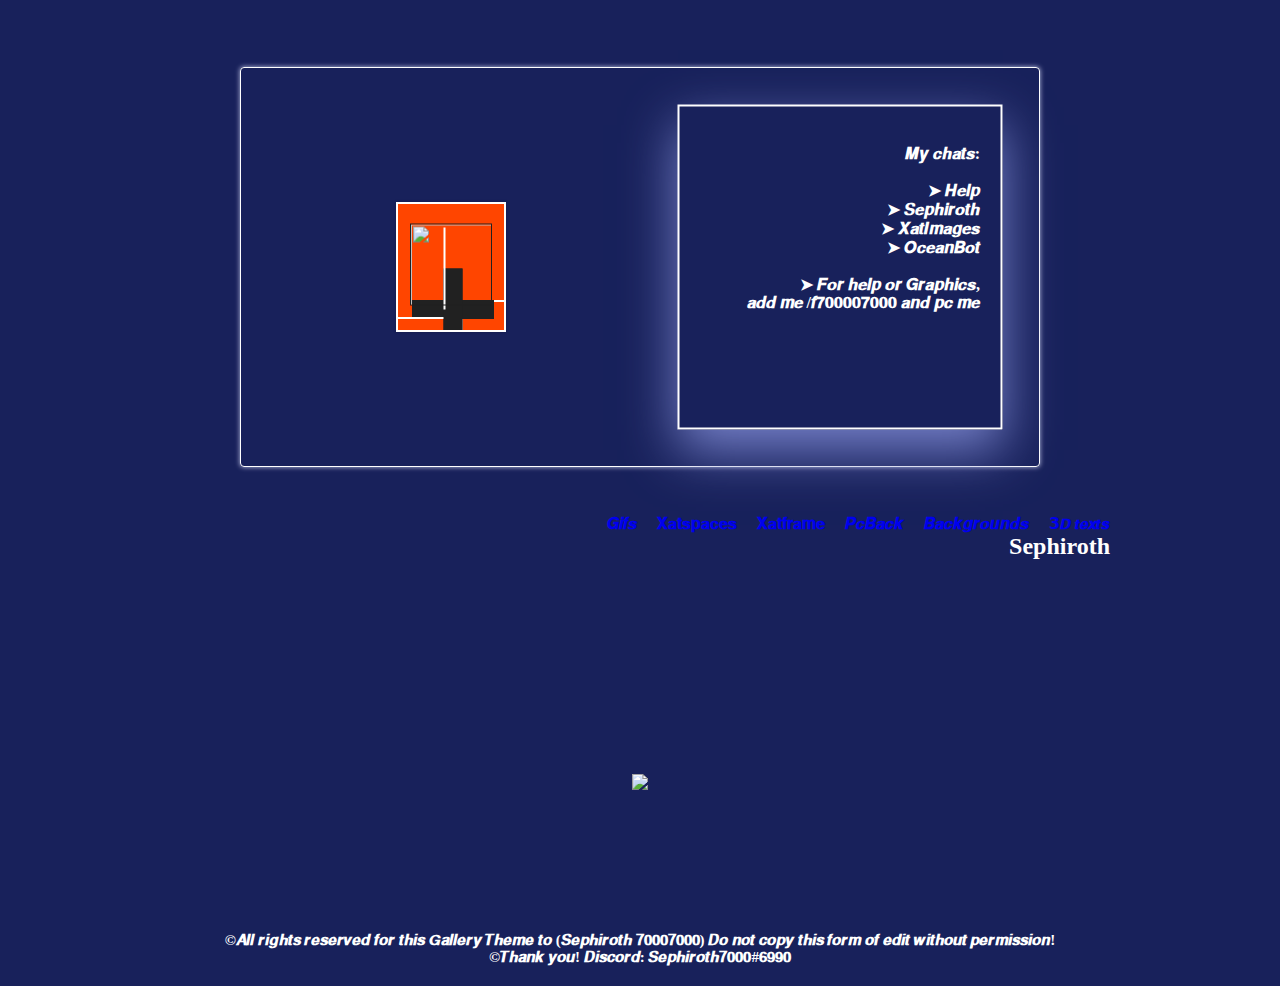
==== commit 6fe98493: "Update index.html" ====
--- a/index.html
+++ b/index.html
@@ -205,7 +205,6 @@
 	transform: translate(-50%, -50%);
 	width: 325px;
 	height: 325px;
-	background: #1071dda6;
 	box-sizing: border-box;
 	overflow: hidden;
 	box-shadow: 0 20px 50px rgb(119 130 202);
@@ -221,7 +220,6 @@
 	transform: translate(-50%, -50%);
 	width: 325px;
 	height: 325px;
-	background: #204b7ca6;
 	box-sizing: border-box;
 	overflow: hidden;
 	box-shadow: 0 20px 50px rgb(119 130 202);
@@ -230,14 +228,24 @@
 	padding: 20px;
 }
 
-
+.box .content {
+	position: absolute;
+	top: 50%;
+	left: 50%;
+	transform: translate(-50%, -50%);
+	box-sizing: border-box;
+	overflow: hidden;
+	box-shadow: 0 20px 50px rgb(23, 32, 90);
+	border: 2px solid #2a3cad;
+	color: white;
+	padding: 20px;
+}
+		
 .box .content2 {
 	position: absolute;
 	top: 50%;
 	left: 50%;
 	transform: translate(-50%, -50%);
-
-	background: #ffffffa6;
 	box-sizing: border-box;
 	overflow: hidden;
 	box-shadow: 0 20px 50px rgb(23, 32, 90);
@@ -265,20 +273,7 @@
 }
 
 
-.box .content {
-	position: absolute;
-	top: 50%;
-	left: 50%;
-	transform: translate(-50%, -50%);
-
-	background: #ffffffa6;
-	box-sizing: border-box;
-	overflow: hidden;
-	box-shadow: 0 20px 50px rgb(23, 32, 90);
-	border: 2px solid #2a3cad;
-	color: white;
-	padding: 20px;
-}
+
 }
 
 .box span {
@@ -1743,12 +1738,12 @@
 
   
  <div class="background-img">
-      <div class="box2">
-        <span></span>
-        <span></span>
-        <span></span>
-        <span></span>
-        <div class="content2">
+      <div class="box">
+        <span></span>
+        <span></span>
+        <span></span>
+        <span></span>
+        <div class="content">
         
           <p><img src="https://xatimg.com/image/Z0IEkxjwTavk.gif" width="300" height="300"</p>
 	      </div>
